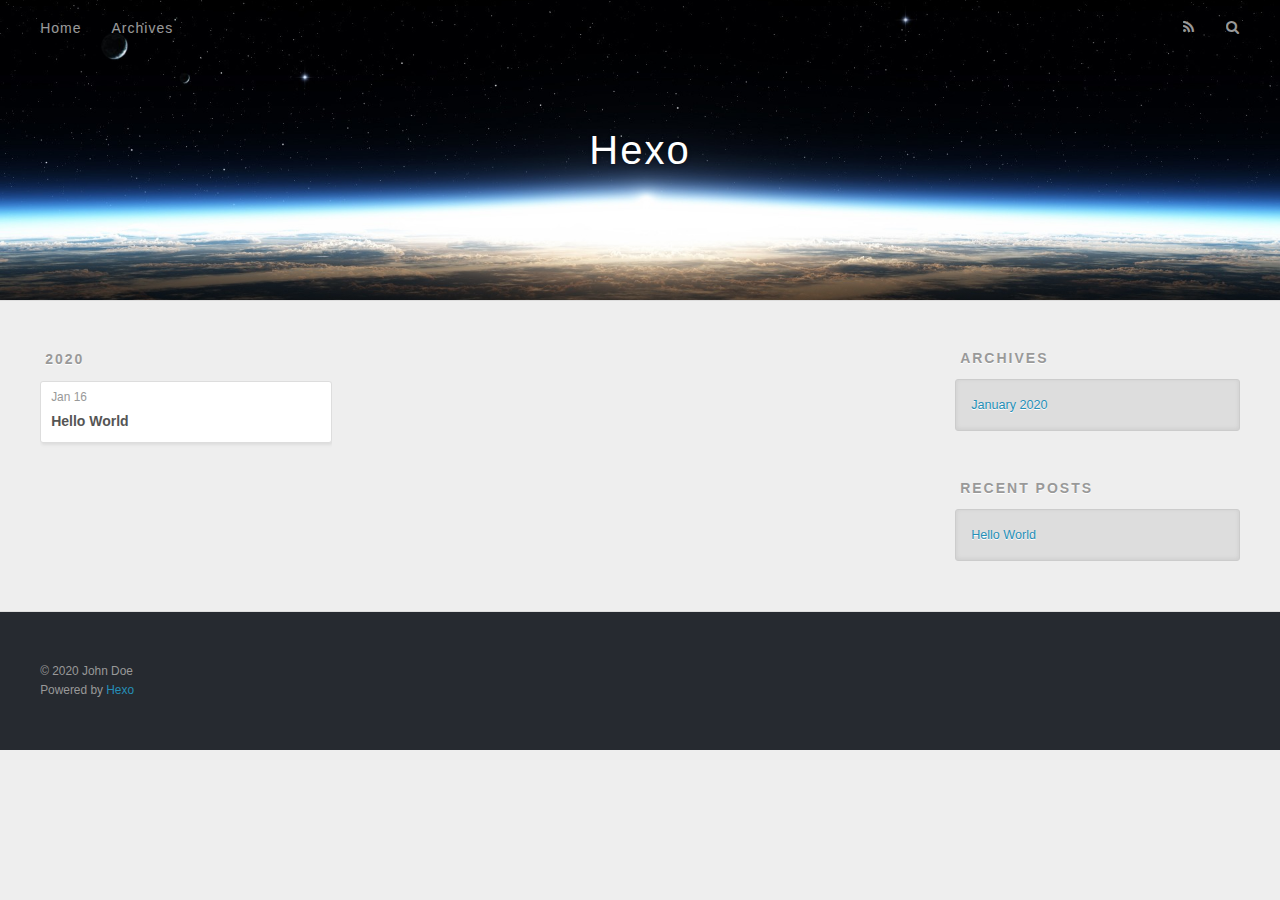
==== archives/index.html @ 6501d5de "Site updated: 2020-01-16 17:01:45" ====
<!DOCTYPE html>
<html>
<head>
  <meta charset="utf-8">
  

  
  <title>Archives | Hexo</title>
  <meta name="viewport" content="width=device-width, initial-scale=1, maximum-scale=1">
  <meta property="og:type" content="website">
<meta property="og:title" content="Hexo">
<meta property="og:url" content="http://yoursite.com/archives/index.html">
<meta property="og:site_name" content="Hexo">
<meta property="og:locale" content="en_US">
<meta property="article:author" content="John Doe">
<meta name="twitter:card" content="summary">
  
    <link rel="alternate" href="/atom.xml" title="Hexo" type="application/atom+xml">
  
  
    <link rel="icon" href="/favicon.png">
  
  
    <link href="//fonts.googleapis.com/css?family=Source+Code+Pro" rel="stylesheet" type="text/css">
  
  
<link rel="stylesheet" href="/css/style.css">

<meta name="generator" content="Hexo 4.2.0"></head>

<body>
  <div id="container">
    <div id="wrap">
      <header id="header">
  <div id="banner"></div>
  <div id="header-outer" class="outer">
    <div id="header-title" class="inner">
      <h1 id="logo-wrap">
        <a href="/" id="logo">Hexo</a>
      </h1>
      
    </div>
    <div id="header-inner" class="inner">
      <nav id="main-nav">
        <a id="main-nav-toggle" class="nav-icon"></a>
        
          <a class="main-nav-link" href="/">Home</a>
        
          <a class="main-nav-link" href="/archives">Archives</a>
        
      </nav>
      <nav id="sub-nav">
        
          <a id="nav-rss-link" class="nav-icon" href="/atom.xml" title="RSS Feed"></a>
        
        <a id="nav-search-btn" class="nav-icon" title="Search"></a>
      </nav>
      <div id="search-form-wrap">
        <form action="//google.com/search" method="get" accept-charset="UTF-8" class="search-form"><input type="search" name="q" class="search-form-input" placeholder="Search"><button type="submit" class="search-form-submit">&#xF002;</button><input type="hidden" name="sitesearch" value="http://yoursite.com"></form>
      </div>
    </div>
  </div>
</header>
      <div class="outer">
        <section id="main">
  
  
    
    
      
      
      <section class="archives-wrap">
        <div class="archive-year-wrap">
          <a href="/archives/2020" class="archive-year">2020</a>
        </div>
        <div class="archives">
    
    <article class="archive-article archive-type-post">
  <div class="archive-article-inner">
    <header class="archive-article-header">
      <a href="/2020/01/16/hello-world/" class="archive-article-date">
  <time datetime="2020-01-16T08:49:46.439Z" itemprop="datePublished">Jan 16</time>
</a>
      
  
    <h1 itemprop="name">
      <a class="archive-article-title" href="/2020/01/16/hello-world/">Hello World</a>
    </h1>
  

    </header>
  </div>
</article>
  
  
    </div></section>
  


</section>
        
          <aside id="sidebar">
  
    

  
    

  
    
  
    
  <div class="widget-wrap">
    <h3 class="widget-title">Archives</h3>
    <div class="widget">
      <ul class="archive-list"><li class="archive-list-item"><a class="archive-list-link" href="/archives/2020/01/">January 2020</a></li></ul>
    </div>
  </div>


  
    
  <div class="widget-wrap">
    <h3 class="widget-title">Recent Posts</h3>
    <div class="widget">
      <ul>
        
          <li>
            <a href="/2020/01/16/hello-world/">Hello World</a>
          </li>
        
      </ul>
    </div>
  </div>

  
</aside>
        
      </div>
      <footer id="footer">
  
  <div class="outer">
    <div id="footer-info" class="inner">
      &copy; 2020 John Doe<br>
      Powered by <a href="http://hexo.io/" target="_blank">Hexo</a>
    </div>
  </div>
</footer>
    </div>
    <nav id="mobile-nav">
  
    <a href="/" class="mobile-nav-link">Home</a>
  
    <a href="/archives" class="mobile-nav-link">Archives</a>
  
</nav>
    

<script src="//ajax.googleapis.com/ajax/libs/jquery/2.0.3/jquery.min.js"></script>


  
<link rel="stylesheet" href="/fancybox/jquery.fancybox.css">

  
<script src="/fancybox/jquery.fancybox.pack.js"></script>




<script src="/js/script.js"></script>




  </div>
</body>
</html>
---- css/style.css ----
body {
  width: 100%;
}
body:before,
body:after {
  content: "";
  display: table;
}
body:after {
  clear: both;
}
html,
body,
div,
span,
applet,
object,
iframe,
h1,
h2,
h3,
h4,
h5,
h6,
p,
blockquote,
pre,
a,
abbr,
acronym,
address,
big,
cite,
code,
del,
dfn,
em,
img,
ins,
kbd,
q,
s,
samp,
small,
strike,
strong,
sub,
sup,
tt,
var,
dl,
dt,
dd,
ol,
ul,
li,
fieldset,
form,
label,
legend,
table,
caption,
tbody,
tfoot,
thead,
tr,
th,
td {
  margin: 0;
  padding: 0;
  border: 0;
  outline: 0;
  font-weight: inherit;
  font-style: inherit;
  font-family: inherit;
  font-size: 100%;
  vertical-align: baseline;
}
body {
  line-height: 1;
  color: #000;
  background: #fff;
}
ol,
ul {
  list-style: none;
}
table {
  border-collapse: separate;
  border-spacing: 0;
  vertical-align: middle;
}
caption,
th,
td {
  text-align: left;
  font-weight: normal;
  vertical-align: middle;
}
a img {
  border: none;
}
input,
button {
  margin: 0;
  padding: 0;
}
input::-moz-focus-inner,
button::-moz-focus-inner {
  border: 0;
  padding: 0;
}
@font-face {
  font-family: FontAwesome;
  font-style: normal;
  font-weight: normal;
  src: url("fonts/fontawesome-webfont.eot?v=#4.0.3");
  src: url("fonts/fontawesome-webfont.eot?#iefix&v=#4.0.3") format("embedded-opentype"), url("fonts/fontawesome-webfont.woff?v=#4.0.3") format("woff"), url("fonts/fontawesome-webfont.ttf?v=#4.0.3") format("truetype"), url("fonts/fontawesome-webfont.svg#fontawesomeregular?v=#4.0.3") format("svg");
}
html,
body,
#container {
  height: 100%;
}
body {
  background: #eee;
  font: 14px -apple-system, BlinkMacSystemFont, "Segoe UI", "Roboto", "Oxygen", "Ubuntu", "Cantarell", "Fira Sans", "Droid Sans", "Helvetica Neue", sans-serif;
  -webkit-text-size-adjust: 100%;
}
.outer {
  max-width: 1220px;
  margin: 0 auto;
  padding: 0 20px;
}
.outer:before,
.outer:after {
  content: "";
  display: table;
}
.outer:after {
  clear: both;
}
.inner {
  display: inline;
  float: left;
  width: 98.33333333333333%;
  margin: 0 0.833333333333333%;
}
.left,
.alignleft {
  float: left;
}
.right,
.alignright {
  float: right;
}
.clear {
  clear: both;
}
#container {
  position: relative;
}
.mobile-nav-on {
  overflow: hidden;
}
#wrap {
  height: 100%;
  width: 100%;
  position: absolute;
  top: 0;
  left: 0;
  -webkit-transition: 0.2s ease-out;
  -moz-transition: 0.2s ease-out;
  -ms-transition: 0.2s ease-out;
  transition: 0.2s ease-out;
  z-index: 1;
  background: #eee;
}
.mobile-nav-on #wrap {
  left: 280px;
}
@media screen and (min-width: 768px) {
  #main {
    display: inline;
    float: left;
    width: 73.33333333333333%;
    margin: 0 0.833333333333333%;
  }
}
.article-date,
.article-category-link,
.archive-year,
.widget-title {
  text-decoration: none;
  text-transform: uppercase;
  letter-spacing: 2px;
  color: #999;
  margin-bottom: 1em;
  margin-left: 5px;
  line-height: 1em;
  text-shadow: 0 1px #fff;
  font-weight: bold;
}
.article-inner,
.archive-article-inner {
  background: #fff;
  -webkit-box-shadow: 1px 2px 3px #ddd;
  box-shadow: 1px 2px 3px #ddd;
  border: 1px solid #ddd;
  border-radius: 3px;
}
.article-entry h1,
.widget h1 {
  font-size: 2em;
}
.article-entry h2,
.widget h2 {
  font-size: 1.5em;
}
.article-entry h3,
.widget h3 {
  font-size: 1.3em;
}
.article-entry h4,
.widget h4 {
  font-size: 1.2em;
}
.article-entry h5,
.widget h5 {
  font-size: 1em;
}
.article-entry h6,
.widget h6 {
  font-size: 1em;
  color: #999;
}
.article-entry hr,
.widget hr {
  border: 1px dashed #ddd;
}
.article-entry strong,
.widget strong {
  font-weight: bold;
}
.article-entry em,
.widget em,
.article-entry cite,
.widget cite {
  font-style: italic;
}
.article-entry sup,
.widget sup,
.article-entry sub,
.widget sub {
  font-size: 0.75em;
  line-height: 0;
  position: relative;
  vertical-align: baseline;
}
.article-entry sup,
.widget sup {
  top: -0.5em;
}
.article-entry sub,
.widget sub {
  bottom: -0.2em;
}
.article-entry small,
.widget small {
  font-size: 0.85em;
}
.article-entry acronym,
.widget acronym,
.article-entry abbr,
.widget abbr {
  border-bottom: 1px dotted;
}
.article-entry ul,
.widget ul,
.article-entry ol,
.widget ol,
.article-entry dl,
.widget dl {
  margin: 0 20px;
  line-height: 1.6em;
}
.article-entry ul ul,
.widget ul ul,
.article-entry ol ul,
.widget ol ul,
.article-entry ul ol,
.widget ul ol,
.article-entry ol ol,
.widget ol ol {
  margin-top: 0;
  margin-bottom: 0;
}
.article-entry ul,
.widget ul {
  list-style: disc;
}
.article-entry ol,
.widget ol {
  list-style: decimal;
}
.article-entry dt,
.widget dt {
  font-weight: bold;
}
#header {
  height: 300px;
  position: relative;
  border-bottom: 1px solid #ddd;
}
#header:before,
#header:after {
  content: "";
  position: absolute;
  left: 0;
  right: 0;
  height: 40px;
}
#header:before {
  top: 0;
  background: -webkit-linear-gradient(rgba(0,0,0,0.2), transparent);
  background: -moz-linear-gradient(rgba(0,0,0,0.2), transparent);
  background: -ms-linear-gradient(rgba(0,0,0,0.2), transparent);
  background: linear-gradient(rgba(0,0,0,0.2), transparent);
}
#header:after {
  bottom: 0;
  background: -webkit-linear-gradient(transparent, rgba(0,0,0,0.2));
  background: -moz-linear-gradient(transparent, rgba(0,0,0,0.2));
  background: -ms-linear-gradient(transparent, rgba(0,0,0,0.2));
  background: linear-gradient(transparent, rgba(0,0,0,0.2));
}
#header-outer {
  height: 100%;
  position: relative;
}
#header-inner {
  position: relative;
  overflow: hidden;
}
#banner {
  position: absolute;
  top: 0;
  left: 0;
  width: 100%;
  height: 100%;
  background: url("images/banner.jpg") center #000;
  -webkit-background-size: cover;
  -moz-background-size: cover;
  background-size: cover;
  z-index: -1;
}
#header-title {
  text-align: center;
  height: 40px;
  position: absolute;
  top: 50%;
  left: 0;
  margin-top: -20px;
}
#logo,
#subtitle {
  text-decoration: none;
  color: #fff;
  font-weight: 300;
  text-shadow: 0 1px 4px rgba(0,0,0,0.3);
}
#logo {
  font-size: 40px;
  line-height: 40px;
  letter-spacing: 2px;
}
#subtitle {
  font-size: 16px;
  line-height: 16px;
  letter-spacing: 1px;
}
#subtitle-wrap {
  margin-top: 16px;
}
#main-nav {
  float: left;
  margin-left: -15px;
}
.nav-icon,
.main-nav-link {
  float: left;
  color: #fff;
  opacity: 0.6;
  text-decoration: none;
  text-shadow: 0 1px rgba(0,0,0,0.2);
  -webkit-transition: opacity 0.2s;
  -moz-transition: opacity 0.2s;
  -ms-transition: opacity 0.2s;
  transition: opacity 0.2s;
  display: block;
  padding: 20px 15px;
}
.nav-icon:hover,
.main-nav-link:hover {
  opacity: 1;
}
.nav-icon {
  font-family: FontAwesome;
  text-align: center;
  font-size: 14px;
  width: 14px;
  height: 14px;
  padding: 20px 15px;
  position: relative;
  cursor: pointer;
}
.main-nav-link {
  font-weight: 300;
  letter-spacing: 1px;
}
@media screen and (max-width: 479px) {
  .main-nav-link {
    display: none;
  }
}
#main-nav-toggle {
  display: none;
}
#main-nav-toggle:before {
  content: "\f0c9";
}
@media screen and (max-width: 479px) {
  #main-nav-toggle {
    display: block;
  }
}
#sub-nav {
  float: right;
  margin-right: -15px;
}
#nav-rss-link:before {
  content: "\f09e";
}
#nav-search-btn:before {
  content: "\f002";
}
#search-form-wrap {
  position: absolute;
  top: 15px;
  width: 150px;
  height: 30px;
  right: -150px;
  opacity: 0;
  -webkit-transition: 0.2s ease-out;
  -moz-transition: 0.2s ease-out;
  -ms-transition: 0.2s ease-out;
  transition: 0.2s ease-out;
}
#search-form-wrap.on {
  opacity: 1;
  right: 0;
}
@media screen and (max-width: 479px) {
  #search-form-wrap {
    width: 100%;
    right: -100%;
  }
}
.search-form {
  position: absolute;
  top: 0;
  left: 0;
  right: 0;
  background: #fff;
  padding: 5px 15px;
  border-radius: 15px;
  -webkit-box-shadow: 0 0 10px rgba(0,0,0,0.3);
  box-shadow: 0 0 10px rgba(0,0,0,0.3);
}
.search-form-input {
  border: none;
  background: none;
  color: #555;
  width: 100%;
  font: 13px -apple-system, BlinkMacSystemFont, "Segoe UI", "Roboto", "Oxygen", "Ubuntu", "Cantarell", "Fira Sans", "Droid Sans", "Helvetica Neue", sans-serif;
  outline: none;
}
.search-form-input::-webkit-search-results-decoration,
.search-form-input::-webkit-search-cancel-button {
  -webkit-appearance: none;
}
.search-form-submit {
  position: absolute;
  top: 50%;
  right: 10px;
  margin-top: -7px;
  font: 13px FontAwesome;
  border: none;
  background: none;
  color: #bbb;
  cursor: pointer;
}
.search-form-submit:hover,
.search-form-submit:focus {
  color: #777;
}
.article {
  margin: 50px 0;
}
.article-inner {
  overflow: hidden;
}
.article-meta:before,
.article-meta:after {
  content: "";
  display: table;
}
.article-meta:after {
  clear: both;
}
.article-date {
  float: left;
}
.article-category {
  float: left;
  line-height: 1em;
  color: #ccc;
  text-shadow: 0 1px #fff;
  margin-left: 8px;
}
.article-category:before {
  content: "\2022";
}
.article-category-link {
  margin: 0 12px 1em;
}
.article-header {
  padding: 20px 20px 0;
}
.article-title {
  text-decoration: none;
  font-size: 2em;
  font-weight: bold;
  color: #555;
  line-height: 1.1em;
  -webkit-transition: color 0.2s;
  -moz-transition: color 0.2s;
  -ms-transition: color 0.2s;
  transition: color 0.2s;
}
a.article-title:hover {
  color: #258fb8;
}
.article-entry {
  color: #555;
  padding: 0 20px;
}
.article-entry:before,
.article-entry:after {
  content: "";
  display: table;
}
.article-entry:after {
  clear: both;
}
.article-entry p,
.article-entry table {
  line-height: 1.6em;
  margin: 1.6em 0;
}
.article-entry h1,
.article-entry h2,
.article-entry h3,
.article-entry h4,
.article-entry h5,
.article-entry h6 {
  font-weight: bold;
}
.article-entry h1,
.article-entry h2,
.article-entry h3,
.article-entry h4,
.article-entry h5,
.article-entry h6 {
  line-height: 1.1em;
  margin: 1.1em 0;
}
.article-entry a {
  color: #258fb8;
  text-decoration: none;
}
.article-entry a:hover {
  text-decoration: underline;
}
.article-entry ul,
.article-entry ol,
.article-entry dl {
  margin-top: 1.6em;
  margin-bottom: 1.6em;
}
.article-entry img,
.article-entry video {
  max-width: 100%;
  height: auto;
  display: block;
  margin: auto;
}
.article-entry iframe {
  border: none;
}
.article-entry table {
  width: 100%;
  border-collapse: collapse;
  border-spacing: 0;
}
.article-entry th {
  font-weight: bold;
  border-bottom: 3px solid #ddd;
  padding-bottom: 0.5em;
}
.article-entry td {
  border-bottom: 1px solid #ddd;
  padding: 10px 0;
}
.article-entry blockquote {
  font-family: Georgia, "Times New Roman", serif;
  font-size: 1.4em;
  margin: 1.6em 20px;
  text-align: center;
}
.article-entry blockquote footer {
  font-size: 14px;
  margin: 1.6em 0;
  font-family: -apple-system, BlinkMacSystemFont, "Segoe UI", "Roboto", "Oxygen", "Ubuntu", "Cantarell", "Fira Sans", "Droid Sans", "Helvetica Neue", sans-serif;
}
.article-entry blockquote footer cite:before {
  content: "—";
  padding: 0 0.5em;
}
.article-entry .pullquote {
  text-align: left;
  width: 45%;
  margin: 0;
}
.article-entry .pullquote.left {
  margin-left: 0.5em;
  margin-right: 1em;
}
.article-entry .pullquote.right {
  margin-right: 0.5em;
  margin-left: 1em;
}
.article-entry .caption {
  color: #999;
  display: block;
  font-size: 0.9em;
  margin-top: 0.5em;
  position: relative;
  text-align: center;
}
.article-entry .video-container {
  position: relative;
  padding-top: 56.25%;
  height: 0;
  overflow: hidden;
}
.article-entry .video-container iframe,
.article-entry .video-container object,
.article-entry .video-container embed {
  position: absolute;
  top: 0;
  left: 0;
  width: 100%;
  height: 100%;
  margin-top: 0;
}
.article-more-link a {
  display: inline-block;
  line-height: 1em;
  padding: 6px 15px;
  border-radius: 15px;
  background: #eee;
  color: #999;
  text-shadow: 0 1px #fff;
  text-decoration: none;
}
.article-more-link a:hover {
  background: #258fb8;
  color: #fff;
  text-decoration: none;
  text-shadow: 0 1px #1e7293;
}
.article-footer {
  font-size: 0.85em;
  line-height: 1.6em;
  border-top: 1px solid #ddd;
  padding-top: 1.6em;
  margin: 0 20px 20px;
}
.article-footer:before,
.article-footer:after {
  content: "";
  display: table;
}
.article-footer:after {
  clear: both;
}
.article-footer a {
  color: #999;
  text-decoration: none;
}
.article-footer a:hover {
  color: #555;
}
.article-tag-list-item {
  float: left;
  margin-right: 10px;
}
.article-tag-list-link:before {
  content: "#";
}
.article-comment-link {
  float: right;
}
.article-comment-link:before {
  content: "\f075";
  font-family: FontAwesome;
  padding-right: 8px;
}
.article-share-link {
  cursor: pointer;
  float: right;
  margin-left: 20px;
}
.article-share-link:before {
  content: "\f064";
  font-family: FontAwesome;
  padding-right: 6px;
}
#article-nav {
  position: relative;
}
#article-nav:before,
#article-nav:after {
  content: "";
  display: table;
}
#article-nav:after {
  clear: both;
}
@media screen and (min-width: 768px) {
  #article-nav {
    margin: 50px 0;
  }
  #article-nav:before {
    width: 8px;
    height: 8px;
    position: absolute;
    top: 50%;
    left: 50%;
    margin-top: -4px;
    margin-left: -4px;
    content: "";
    border-radius: 50%;
    background: #ddd;
    -webkit-box-shadow: 0 1px 2px #fff;
    box-shadow: 0 1px 2px #fff;
  }
}
.article-nav-link-wrap {
  text-decoration: none;
  text-shadow: 0 1px #fff;
  color: #999;
  -webkit-box-sizing: border-box;
  -moz-box-sizing: border-box;
  box-sizing: border-box;
  margin-top: 50px;
  text-align: center;
  display: block;
}
.article-nav-link-wrap:hover {
  color: #555;
}
@media screen and (min-width: 768px) {
  .article-nav-link-wrap {
    width: 50%;
    margin-top: 0;
  }
}
@media screen and (min-width: 768px) {
  #article-nav-newer {
    float: left;
    text-align: right;
    padding-right: 20px;
  }
}
@media screen and (min-width: 768px) {
  #article-nav-older {
    float: right;
    text-align: left;
    padding-left: 20px;
  }
}
.article-nav-caption {
  text-transform: uppercase;
  letter-spacing: 2px;
  color: #ddd;
  line-height: 1em;
  font-weight: bold;
}
#article-nav-newer .article-nav-caption {
  margin-right: -2px;
}
.article-nav-title {
  font-size: 0.85em;
  line-height: 1.6em;
  margin-top: 0.5em;
}
.article-share-box {
  position: absolute;
  display: none;
  background: #fff;
  -webkit-box-shadow: 1px 2px 10px rgba(0,0,0,0.2);
  box-shadow: 1px 2px 10px rgba(0,0,0,0.2);
  border-radius: 3px;
  margin-left: -145px;
  overflow: hidden;
  z-index: 1;
}
.article-share-box.on {
  display: block;
}
.article-share-input {
  width: 100%;
  background: none;
  -webkit-box-sizing: border-box;
  -moz-box-sizing: border-box;
  box-sizing: border-box;
  font: 14px -apple-system, BlinkMacSystemFont, "Segoe UI", "Roboto", "Oxygen", "Ubuntu", "Cantarell", "Fira Sans", "Droid Sans", "Helvetica Neue", sans-serif;
  padding: 0 15px;
  color: #555;
  outline: none;
  border: 1px solid #ddd;
  border-radius: 3px 3px 0 0;
  height: 36px;
  line-height: 36px;
}
.article-share-links {
  background: #eee;
}
.article-share-links:before,
.article-share-links:after {
  content: "";
  display: table;
}
.article-share-links:after {
  clear: both;
}
.article-share-twitter,
.article-share-facebook,
.article-share-pinterest,
.article-share-google {
  width: 50px;
  height: 36px;
  display: block;
  float: left;
  position: relative;
  color: #999;
  text-shadow: 0 1px #fff;
}
.article-share-twitter:before,
.article-share-facebook:before,
.article-share-pinterest:before,
.article-share-google:before {
  font-size: 20px;
  font-family: FontAwesome;
  width: 20px;
  height: 20px;
  position: absolute;
  top: 50%;
  left: 50%;
  margin-top: -10px;
  margin-left: -10px;
  text-align: center;
}
.article-share-twitter:hover,
.article-share-facebook:hover,
.article-share-pinterest:hover,
.article-share-google:hover {
  color: #fff;
}
.article-share-twitter:before {
  content: "\f099";
}
.article-share-twitter:hover {
  background: #00aced;
  text-shadow: 0 1px #008abe;
}
.article-share-facebook:before {
  content: "\f09a";
}
.article-share-facebook:hover {
  background: #3b5998;
  text-shadow: 0 1px #2f477a;
}
.article-share-pinterest:before {
  content: "\f0d2";
}
.article-share-pinterest:hover {
  background: #cb2027;
  text-shadow: 0 1px #a21a1f;
}
.article-share-google:before {
  content: "\f0d5";
}
.article-share-google:hover {
  background: #dd4b39;
  text-shadow: 0 1px #be3221;
}
.article-gallery {
  background: #000;
  position: relative;
}
.article-gallery-photos {
  position: relative;
  overflow: hidden;
}
.article-gallery-img {
  display: none;
  max-width: 100%;
}
.article-gallery-img:first-child {
  display: block;
}
.article-gallery-img.loaded {
  position: absolute;
  display: block;
}
.article-gallery-img img {
  display: block;
  max-width: 100%;
  margin: 0 auto;
}
#comments {
  background: #fff;
  -webkit-box-shadow: 1px 2px 3px #ddd;
  box-shadow: 1px 2px 3px #ddd;
  padding: 20px;
  border: 1px solid #ddd;
  border-radius: 3px;
  margin: 50px 0;
}
#comments a {
  color: #258fb8;
}
.archives-wrap {
  margin: 50px 0;
}
.archives:before,
.archives:after {
  content: "";
  display: table;
}
.archives:after {
  clear: both;
}
.archive-year-wrap {
  margin-bottom: 1em;
}
.archives {
  -webkit-column-gap: 10px;
  -moz-column-gap: 10px;
  column-gap: 10px;
}
@media screen and (min-width: 480px) and (max-width: 767px) {
  .archives {
    -webkit-column-count: 2;
    -moz-column-count: 2;
    column-count: 2;
  }
}
@media screen and (min-width: 768px) {
  .archives {
    -webkit-column-count: 3;
    -moz-column-count: 3;
    column-count: 3;
  }
}
.archive-article {
  -webkit-column-break-inside: avoid;
  page-break-inside: avoid;
  overflow: hidden;
  break-inside: avoid-column;
}
.archive-article-inner {
  padding: 10px;
  margin-bottom: 15px;
}
.archive-article-title {
  text-decoration: none;
  font-weight: bold;
  color: #555;
  -webkit-transition: color 0.2s;
  -moz-transition: color 0.2s;
  -ms-transition: color 0.2s;
  transition: color 0.2s;
  line-height: 1.6em;
}
.archive-article-title:hover {
  color: #258fb8;
}
.archive-article-footer {
  margin-top: 1em;
}
.archive-article-date {
  color: #999;
  text-decoration: none;
  font-size: 0.85em;
  line-height: 1em;
  margin-bottom: 0.5em;
  display: block;
}
#page-nav {
  margin: 50px auto;
  background: #fff;
  -webkit-box-shadow: 1px 2px 3px #ddd;
  box-shadow: 1px 2px 3px #ddd;
  border: 1px solid #ddd;
  border-radius: 3px;
  text-align: center;
  color: #999;
  overflow: hidden;
}
#page-nav:before,
#page-nav:after {
  content: "";
  display: table;
}
#page-nav:after {
  clear: both;
}
#page-nav a,
#page-nav span {
  padding: 10px 20px;
  line-height: 1;
  height: 2ex;
}
#page-nav a {
  color: #999;
  text-decoration: none;
}
#page-nav a:hover {
  background: #999;
  color: #fff;
}
#page-nav .prev {
  float: left;
}
#page-nav .next {
  float: right;
}
#page-nav .page-number {
  display: inline-block;
}
@media screen and (max-width: 479px) {
  #page-nav .page-number {
    display: none;
  }
}
#page-nav .current {
  color: #555;
  font-weight: bold;
}
#page-nav .space {
  color: #ddd;
}
#footer {
  background: #262a30;
  padding: 50px 0;
  border-top: 1px solid #ddd;
  color: #999;
}
#footer a {
  color: #258fb8;
  text-decoration: none;
}
#footer a:hover {
  text-decoration: underline;
}
#footer-info {
  line-height: 1.6em;
  font-size: 0.85em;
}
.article-entry pre,
.article-entry .highlight {
  background: #2d2d2d;
  margin: 0 -20px;
  padding: 15px 20px;
  border-style: solid;
  border-color: #ddd;
  border-width: 1px 0;
  overflow: auto;
  color: #ccc;
  line-height: 22.400000000000002px;
}
.article-entry .highlight .gutter pre,
.article-entry .gist .gist-file .gist-data .line-numbers {
  color: #666;
  font-size: 0.85em;
}
.article-entry pre,
.article-entry code {
  font-family: "Source Code Pro", Consolas, Monaco, Menlo, Consolas, monospace;
}
.article-entry code {
  background: #eee;
  text-shadow: 0 1px #fff;
  padding: 0 0.3em;
}
.article-entry pre code {
  background: none;
  text-shadow: none;
  padding: 0;
}
.article-entry .highlight pre {
  border: none;
  margin: 0;
  padding: 0;
}
.article-entry .highlight table {
  margin: 0;
  width: auto;
}
.article-entry .highlight td {
  border: none;
  padding: 0;
}
.article-entry .highlight figcaption {
  font-size: 0.85em;
  color: #999;
  line-height: 1em;
  margin-bottom: 1em;
}
.article-entry .highlight figcaption:before,
.article-entry .highlight figcaption:after {
  content: "";
  display: table;
}
.article-entry .highlight figcaption:after {
  clear: both;
}
.article-entry .highlight figcaption a {
  float: right;
}
.article-entry .highlight .gutter pre {
  text-align: right;
  padding-right: 20px;
}
.article-entry .highlight .line {
  height: 22.400000000000002px;
}
.article-entry .highlight .line.marked {
  background: #515151;
}
.article-entry .gist {
  margin: 0 -20px;
  border-style: solid;
  border-color: #ddd;
  border-width: 1px 0;
  background: #2d2d2d;
  padding: 15px 20px 15px 0;
}
.article-entry .gist .gist-file {
  border: none;
  font-family: "Source Code Pro", Consolas, Monaco, Menlo, Consolas, monospace;
  margin: 0;
}
.article-entry .gist .gist-file .gist-data {
  background: none;
  border: none;
}
.article-entry .gist .gist-file .gist-data .line-numbers {
  background: none;
  border: none;
  padding: 0 20px 0 0;
}
.article-entry .gist .gist-file .gist-data .line-data {
  padding: 0 !important;
}
.article-entry .gist .gist-file .highlight {
  margin: 0;
  padding: 0;
  border: none;
}
.article-entry .gist .gist-file .gist-meta {
  background: #2d2d2d;
  color: #999;
  font: 0.85em -apple-system, BlinkMacSystemFont, "Segoe UI", "Roboto", "Oxygen", "Ubuntu", "Cantarell", "Fira Sans", "Droid Sans", "Helvetica Neue", sans-serif;
  text-shadow: 0 0;
  padding: 0;
  margin-top: 1em;
  margin-left: 20px;
}
.article-entry .gist .gist-file .gist-meta a {
  color: #258fb8;
  font-weight: normal;
}
.article-entry .gist .gist-file .gist-meta a:hover {
  text-decoration: underline;
}
pre .comment,
pre .title {
  color: #999;
}
pre .variable,
pre .attribute,
pre .tag,
pre .regexp,
pre .ruby .constant,
pre .xml .tag .title,
pre .xml .pi,
pre .xml .doctype,
pre .html .doctype,
pre .css .id,
pre .css .class,
pre .css .pseudo {
  color: #f2777a;
}
pre .number,
pre .preprocessor,
pre .built_in,
pre .literal,
pre .params,
pre .constant {
  color: #f99157;
}
pre .class,
pre .ruby .class .title,
pre .css .rules .attribute {
  color: #9c9;
}
pre .string,
pre .value,
pre .inheritance,
pre .header,
pre .ruby .symbol,
pre .xml .cdata {
  color: #9c9;
}
pre .css .hexcolor {
  color: #6cc;
}
pre .function,
pre .python .decorator,
pre .python .title,
pre .ruby .function .title,
pre .ruby .title .keyword,
pre .perl .sub,
pre .javascript .title,
pre .coffeescript .title {
  color: #69c;
}
pre .keyword,
pre .javascript .function {
  color: #c9c;
}
@media screen and (max-width: 479px) {
  #mobile-nav {
    position: absolute;
    top: 0;
    left: 0;
    width: 280px;
    height: 100%;
    background: #191919;
    border-right: 1px solid #fff;
  }
}
@media screen and (max-width: 479px) {
  .mobile-nav-link {
    display: block;
    color: #999;
    text-decoration: none;
    padding: 15px 20px;
    font-weight: bold;
  }
  .mobile-nav-link:hover {
    color: #fff;
  }
}
@media screen and (min-width: 768px) {
  #sidebar {
    display: inline;
    float: left;
    width: 23.333333333333332%;
    margin: 0 0.833333333333333%;
  }
}
.widget-wrap {
  margin: 50px 0;
}
.widget {
  color: #777;
  text-shadow: 0 1px #fff;
  background: #ddd;
  -webkit-box-shadow: 0 -1px 4px #ccc inset;
  box-shadow: 0 -1px 4px #ccc inset;
  border: 1px solid #ccc;
  padding: 15px;
  border-radius: 3px;
}
.widget a {
  color: #258fb8;
  text-decoration: none;
}
.widget a:hover {
  text-decoration: underline;
}
.widget ul ul,
.widget ol ul,
.widget dl ul,
.widget ul ol,
.widget ol ol,
.widget dl ol,
.widget ul dl,
.widget ol dl,
.widget dl dl {
  margin-left: 15px;
  list-style: disc;
}
.widget {
  line-height: 1.6em;
  word-wrap: break-word;
  font-size: 0.9em;
}
.widget ul,
.widget ol {
  list-style: none;
  margin: 0;
}
.widget ul ul,
.widget ol ul,
.widget ul ol,
.widget ol ol {
  margin: 0 20px;
}
.widget ul ul,
.widget ol ul {
  list-style: disc;
}
.widget ul ol,
.widget ol ol {
  list-style: decimal;
}
.category-list-count,
.tag-list-count,
.archive-list-count {
  padding-left: 5px;
  color: #999;
  font-size: 0.85em;
}
.category-list-count:before,
.tag-list-count:before,
.archive-list-count:before {
  content: "(";
}
.category-list-count:after,
.tag-list-count:after,
.archive-list-count:after {
  content: ")";
}
.tagcloud a {
  margin-right: 5px;
  display: inline-block;
}
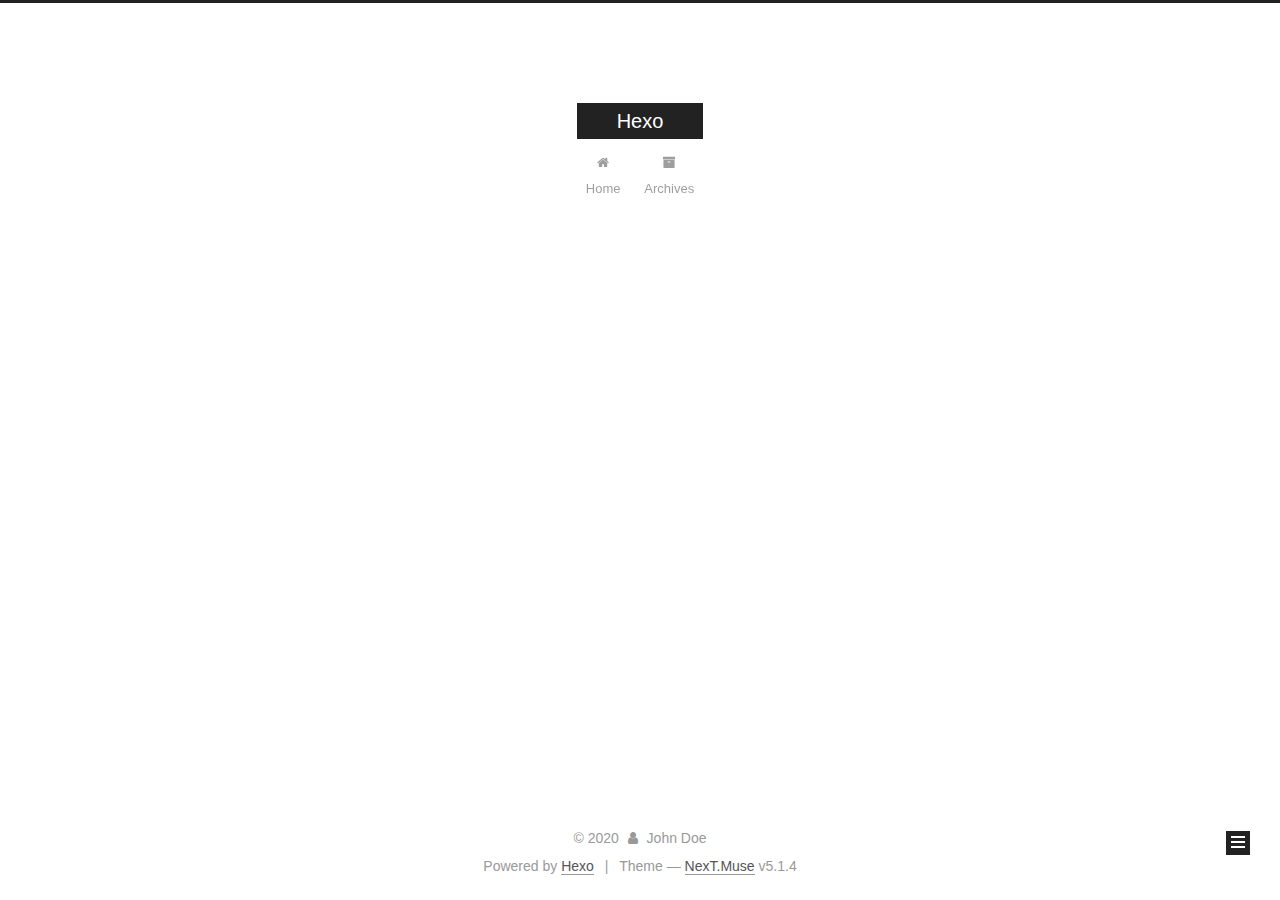
==== commit 638406e0: "Site updated: 2020-01-16 18:25:32" ====
--- a/archives/index.html
+++ b/archives/index.html
@@ -1,178 +1,588 @@
 <!DOCTYPE html>
-<html>
+
+
+
+  
+
+
+<html class="theme-next muse use-motion" lang="en">
 <head>
-  <meta charset="utf-8">
-  
-
-  
-  <title>Archives | Hexo</title>
-  <meta name="viewport" content="width=device-width, initial-scale=1, maximum-scale=1">
-  <meta property="og:type" content="website">
+  <meta charset="UTF-8"/>
+<meta http-equiv="X-UA-Compatible" content="IE=edge" />
+<meta name="viewport" content="width=device-width, initial-scale=1, maximum-scale=1"/>
+<meta name="theme-color" content="#222">
+
+
+
+
+
+
+
+
+
+<meta http-equiv="Cache-Control" content="no-transform" />
+<meta http-equiv="Cache-Control" content="no-siteapp" />
+
+
+
+
+
+
+
+
+
+
+
+
+
+
+
+
+  
+  
+  <link href="/lib/fancybox/source/jquery.fancybox.css?v=2.1.5" rel="stylesheet" type="text/css" />
+
+
+
+
+
+
+
+<link href="/lib/font-awesome/css/font-awesome.min.css?v=4.6.2" rel="stylesheet" type="text/css" />
+
+<link href="/css/main.css?v=5.1.4" rel="stylesheet" type="text/css" />
+
+
+  <link rel="apple-touch-icon" sizes="180x180" href="/images/apple-touch-icon-next.png?v=5.1.4">
+
+
+  <link rel="icon" type="image/png" sizes="32x32" href="/images/favicon-32x32-next.png?v=5.1.4">
+
+
+  <link rel="icon" type="image/png" sizes="16x16" href="/images/favicon-16x16-next.png?v=5.1.4">
+
+
+  <link rel="mask-icon" href="/images/logo.svg?v=5.1.4" color="#222">
+
+
+
+
+
+  <meta name="keywords" content="Hexo, NexT" />
+
+
+
+
+
+
+
+
+
+
+<meta property="og:type" content="website">
 <meta property="og:title" content="Hexo">
 <meta property="og:url" content="http://yoursite.com/archives/index.html">
 <meta property="og:site_name" content="Hexo">
 <meta property="og:locale" content="en_US">
 <meta property="article:author" content="John Doe">
 <meta name="twitter:card" content="summary">
-  
-    <link rel="alternate" href="/atom.xml" title="Hexo" type="application/atom+xml">
-  
-  
-    <link rel="icon" href="/favicon.png">
-  
-  
-    <link href="//fonts.googleapis.com/css?family=Source+Code+Pro" rel="stylesheet" type="text/css">
-  
-  
-<link rel="stylesheet" href="/css/style.css">
+
+
+
+<script type="text/javascript" id="hexo.configurations">
+  var NexT = window.NexT || {};
+  var CONFIG = {
+    root: '/',
+    scheme: 'Muse',
+    version: '5.1.4',
+    sidebar: {"position":"left","display":"post","offset":12,"b2t":false,"scrollpercent":false,"onmobile":false},
+    fancybox: true,
+    tabs: true,
+    motion: {"enable":true,"async":false,"transition":{"post_block":"fadeIn","post_header":"slideDownIn","post_body":"slideDownIn","coll_header":"slideLeftIn","sidebar":"slideUpIn"}},
+    duoshuo: {
+      userId: '0',
+      author: 'Author'
+    },
+    algolia: {
+      applicationID: '',
+      apiKey: '',
+      indexName: '',
+      hits: {"per_page":10},
+      labels: {"input_placeholder":"Search for Posts","hits_empty":"We didn't find any results for the search: ${query}","hits_stats":"${hits} results found in ${time} ms"}
+    }
+  };
+</script>
+
+
+
+  <link rel="canonical" href="http://yoursite.com/archives/"/>
+
+
+
+
+
+  <title>Archive | Hexo</title>
+  
+
+
+
+
+
+
+
 
 <meta name="generator" content="Hexo 4.2.0"></head>
 
-<body>
-  <div id="container">
-    <div id="wrap">
-      <header id="header">
-  <div id="banner"></div>
-  <div id="header-outer" class="outer">
-    <div id="header-title" class="inner">
-      <h1 id="logo-wrap">
-        <a href="/" id="logo">Hexo</a>
-      </h1>
-      
+<body itemscope itemtype="http://schema.org/WebPage" lang="en">
+
+  
+  
+    
+  
+
+  <div class="container sidebar-position-left page-archive">
+    <div class="headband"></div>
+
+    <header id="header" class="header" itemscope itemtype="http://schema.org/WPHeader">
+      <div class="header-inner"><div class="site-brand-wrapper">
+  <div class="site-meta ">
+    
+
+    <div class="custom-logo-site-title">
+      <a href="/"  class="brand" rel="start">
+        <span class="logo-line-before"><i></i></span>
+        <span class="site-title">Hexo</span>
+        <span class="logo-line-after"><i></i></span>
+      </a>
     </div>
-    <div id="header-inner" class="inner">
-      <nav id="main-nav">
-        <a id="main-nav-toggle" class="nav-icon"></a>
-        
-          <a class="main-nav-link" href="/">Home</a>
-        
-          <a class="main-nav-link" href="/archives">Archives</a>
-        
-      </nav>
-      <nav id="sub-nav">
-        
-          <a id="nav-rss-link" class="nav-icon" href="/atom.xml" title="RSS Feed"></a>
-        
-        <a id="nav-search-btn" class="nav-icon" title="Search"></a>
-      </nav>
-      <div id="search-form-wrap">
-        <form action="//google.com/search" method="get" accept-charset="UTF-8" class="search-form"><input type="search" name="q" class="search-form-input" placeholder="Search"><button type="submit" class="search-form-submit">&#xF002;</button><input type="hidden" name="sitesearch" value="http://yoursite.com"></form>
+      
+        <p class="site-subtitle"></p>
+      
+  </div>
+
+  <div class="site-nav-toggle">
+    <button>
+      <span class="btn-bar"></span>
+      <span class="btn-bar"></span>
+      <span class="btn-bar"></span>
+    </button>
+  </div>
+</div>
+
+<nav class="site-nav">
+  
+
+  
+    <ul id="menu" class="menu">
+      
+        
+        <li class="menu-item menu-item-home">
+          <a href="/%20" rel="section">
+            
+              <i class="menu-item-icon fa fa-fw fa-home"></i> <br />
+            
+            Home
+          </a>
+        </li>
+      
+        
+        <li class="menu-item menu-item-archives">
+          <a href="/archives/%20" rel="section">
+            
+              <i class="menu-item-icon fa fa-fw fa-archive"></i> <br />
+            
+            Archives
+          </a>
+        </li>
+      
+
+      
+    </ul>
+  
+
+  
+</nav>
+
+
+
+ </div>
+    </header>
+
+    <main id="main" class="main">
+      <div class="main-inner">
+        <div class="content-wrap">
+          <div id="content" class="content">
+            
+
+  
+  
+  
+  <div class="post-block archive">
+    <div id="posts" class="posts-collapse">
+      <span class="archive-move-on"></span>
+
+      <span class="archive-page-counter">
+        
+        
+        
+          
+        
+        Um..! 2 posts in total. Keep on posting.
+      </span>
+
+      
+
+        
+        
+        
+
+        
+          
+          <div class="collection-title">
+            <h1 class="archive-year" id="archive-year-2020">2020</h1>
+          </div>
+        
+        
+
+        
+
+  <article class="post post-type-normal" itemscope itemtype="http://schema.org/Article">
+    <header class="post-header">
+
+      <h2 class="post-title">
+        
+            <a class="post-title-link" href="/2020/01/16/%E8%AE%B0%E5%BD%95%E7%AC%AC%E4%B8%80%E6%AC%A1%E5%86%99%E5%8D%9A%E5%AE%A2%E7%9A%84%E6%84%9F%E5%8F%97/" itemprop="url">
+              
+                <span itemprop="name">记录第一次写博客的感受</span>
+              
+            </a>
+        
+      </h2>
+
+      <div class="post-meta">
+        <time class="post-time" itemprop="dateCreated"
+              datetime="2020-01-16T18:13:20+08:00"
+              content="2020-01-16" >
+          01-16
+        </time>
       </div>
+
+    </header>
+  </article>
+
+
+
+      
+
+        
+        
+        
+
+        
+        
+
+        
+
+  <article class="post post-type-normal" itemscope itemtype="http://schema.org/Article">
+    <header class="post-header">
+
+      <h2 class="post-title">
+        
+            <a class="post-title-link" href="/2020/01/16/hello-world/" itemprop="url">
+              
+                <span itemprop="name">Hello World</span>
+              
+            </a>
+        
+      </h2>
+
+      <div class="post-meta">
+        <time class="post-time" itemprop="dateCreated"
+              datetime="2020-01-16T16:49:46+08:00"
+              content="2020-01-16" >
+          01-16
+        </time>
+      </div>
+
+    </header>
+  </article>
+
+
+
+      
+
     </div>
   </div>
-</header>
-      <div class="outer">
-        <section id="main">
-  
-  
-    
-    
-      
-      
-      <section class="archives-wrap">
-        <div class="archive-year-wrap">
-          <a href="/archives/2020" class="archive-year">2020</a>
+  
+  
+  
+
+  
+
+
+
+          </div>
+          
+
+
+          
+
         </div>
-        <div class="archives">
-    
-    <article class="archive-article archive-type-post">
-  <div class="archive-article-inner">
-    <header class="archive-article-header">
-      <a href="/2020/01/16/hello-world/" class="archive-article-date">
-  <time datetime="2020-01-16T08:49:46.439Z" itemprop="datePublished">Jan 16</time>
-</a>
-      
-  
-    <h1 itemprop="name">
-      <a class="archive-article-title" href="/2020/01/16/hello-world/">Hello World</a>
-    </h1>
-  
-
-    </header>
-  </div>
-</article>
-  
-  
-    </div></section>
-  
-
-
-</section>
-        
-          <aside id="sidebar">
-  
-    
-
-  
-    
-
-  
-    
-  
-    
-  <div class="widget-wrap">
-    <h3 class="widget-title">Archives</h3>
-    <div class="widget">
-      <ul class="archive-list"><li class="archive-list-item"><a class="archive-list-link" href="/archives/2020/01/">January 2020</a></li></ul>
+        
+          
+  
+  <div class="sidebar-toggle">
+    <div class="sidebar-toggle-line-wrap">
+      <span class="sidebar-toggle-line sidebar-toggle-line-first"></span>
+      <span class="sidebar-toggle-line sidebar-toggle-line-middle"></span>
+      <span class="sidebar-toggle-line sidebar-toggle-line-last"></span>
     </div>
   </div>
 
-
-  
+  <aside id="sidebar" class="sidebar">
     
-  <div class="widget-wrap">
-    <h3 class="widget-title">Recent Posts</h3>
-    <div class="widget">
-      <ul>
-        
-          <li>
-            <a href="/2020/01/16/hello-world/">Hello World</a>
-          </li>
-        
-      </ul>
+    <div class="sidebar-inner">
+
+      
+
+      
+
+      <section class="site-overview-wrap sidebar-panel sidebar-panel-active">
+        <div class="site-overview">
+          <div class="site-author motion-element" itemprop="author" itemscope itemtype="http://schema.org/Person">
+            
+              <p class="site-author-name" itemprop="name">John Doe</p>
+              <p class="site-description motion-element" itemprop="description"></p>
+          </div>
+
+          <nav class="site-state motion-element">
+
+            
+              <div class="site-state-item site-state-posts">
+              
+                <a href="/archives/%20%7C%7C%20archive">
+              
+                  <span class="site-state-item-count">2</span>
+                  <span class="site-state-item-name">posts</span>
+                </a>
+              </div>
+            
+
+            
+
+            
+
+          </nav>
+
+          
+
+          
+
+          
+          
+
+          
+          
+
+          
+
+        </div>
+      </section>
+
+      
+
+      
+
     </div>
+  </aside>
+
+
+        
+      </div>
+    </main>
+
+    <footer id="footer" class="footer">
+      <div class="footer-inner">
+        <div class="copyright">&copy; <span itemprop="copyrightYear">2020</span>
+  <span class="with-love">
+    <i class="fa fa-user"></i>
+  </span>
+  <span class="author" itemprop="copyrightHolder">John Doe</span>
+
+  
+</div>
+
+
+  <div class="powered-by">Powered by <a class="theme-link" target="_blank" href="https://hexo.io">Hexo</a></div>
+
+
+
+  <span class="post-meta-divider">|</span>
+
+
+
+  <div class="theme-info">Theme &mdash; <a class="theme-link" target="_blank" href="https://github.com/iissnan/hexo-theme-next">NexT.Muse</a> v5.1.4</div>
+
+
+
+
+        
+
+
+
+
+
+
+
+        
+      </div>
+    </footer>
+
+    
+      <div class="back-to-top">
+        <i class="fa fa-arrow-up"></i>
+        
+      </div>
+    
+
+    
+
   </div>
 
   
-</aside>
-        
-      </div>
-      <footer id="footer">
-  
-  <div class="outer">
-    <div id="footer-info" class="inner">
-      &copy; 2020 John Doe<br>
-      Powered by <a href="http://hexo.io/" target="_blank">Hexo</a>
-    </div>
-  </div>
-</footer>
-    </div>
-    <nav id="mobile-nav">
-  
-    <a href="/" class="mobile-nav-link">Home</a>
-  
-    <a href="/archives" class="mobile-nav-link">Archives</a>
-  
-</nav>
-    
-
-<script src="//ajax.googleapis.com/ajax/libs/jquery/2.0.3/jquery.min.js"></script>
-
-
-  
-<link rel="stylesheet" href="/fancybox/jquery.fancybox.css">
-
-  
-<script src="/fancybox/jquery.fancybox.pack.js"></script>
-
-
-
-
-<script src="/js/script.js"></script>
-
-
-
-
-  </div>
+
+<script type="text/javascript">
+  if (Object.prototype.toString.call(window.Promise) !== '[object Function]') {
+    window.Promise = null;
+  }
+</script>
+
+
+
+
+
+
+
+
+
+  
+
+
+
+
+
+
+
+
+
+
+
+
+  
+  
+    <script type="text/javascript" src="/lib/jquery/index.js?v=2.1.3"></script>
+  
+
+  
+  
+    <script type="text/javascript" src="/lib/fastclick/lib/fastclick.min.js?v=1.0.6"></script>
+  
+
+  
+  
+    <script type="text/javascript" src="/lib/jquery_lazyload/jquery.lazyload.js?v=1.9.7"></script>
+  
+
+  
+  
+    <script type="text/javascript" src="/lib/velocity/velocity.min.js?v=1.2.1"></script>
+  
+
+  
+  
+    <script type="text/javascript" src="/lib/velocity/velocity.ui.min.js?v=1.2.1"></script>
+  
+
+  
+  
+    <script type="text/javascript" src="/lib/fancybox/source/jquery.fancybox.pack.js?v=2.1.5"></script>
+  
+
+
+  
+
+
+  <script type="text/javascript" src="/js/src/utils.js?v=5.1.4"></script>
+
+  <script type="text/javascript" src="/js/src/motion.js?v=5.1.4"></script>
+
+
+
+  
+  
+
+  
+
+  
+
+
+  <script type="text/javascript" src="/js/src/bootstrap.js?v=5.1.4"></script>
+
+
+
+  
+
+
+  
+
+
+
+
+	
+
+
+
+
+
+  
+
+
+
+
+
+  
+
+
+
+
+
+
+
+
+
+
+
+
+  
+
+
+
+
+
+  
+
+  
+
+  
+
+  
+  
+
+  
+
+  
+
+  
+
 </body>
-</html>+</html>
--- a/css/main.css
+++ b/css/main.css
@@ -0,0 +1,2662 @@
+/* normalize.css v3.0.2 | MIT License | git.io/normalize */
+html {
+  font-family: sans-serif; /* 1 */
+  -ms-text-size-adjust: 100%; /* 2 */
+  -webkit-text-size-adjust: 100%; /* 2 */
+}
+body {
+  margin: 0;
+}
+article,
+aside,
+details,
+figcaption,
+figure,
+footer,
+header,
+hgroup,
+main,
+menu,
+nav,
+section,
+summary {
+  display: block;
+}
+audio,
+canvas,
+progress,
+video {
+  display: inline-block; /* 1 */
+  vertical-align: baseline; /* 2 */
+}
+audio:not([controls]) {
+  display: none;
+  height: 0;
+}
+[hidden],
+template {
+  display: none;
+}
+a {
+  background-color: transparent;
+}
+a:active,
+a:hover {
+  outline: 0;
+}
+abbr[title] {
+  border-bottom: 1px dotted;
+}
+b,
+strong {
+  font-weight: bold;
+}
+dfn {
+  font-style: italic;
+}
+h1 {
+  font-size: 2em;
+  margin: 0.67em 0;
+}
+mark {
+  background: #ff0;
+  color: #000;
+}
+small {
+  font-size: 80%;
+}
+sub,
+sup {
+  font-size: 75%;
+  line-height: 0;
+  position: relative;
+  vertical-align: baseline;
+}
+sup {
+  top: -0.5em;
+}
+sub {
+  bottom: -0.25em;
+}
+img {
+  border: 0;
+}
+svg:not(:root) {
+  overflow: hidden;
+}
+figure {
+  margin: 1em 40px;
+}
+hr {
+  -moz-box-sizing: content-box;
+  box-sizing: content-box;
+  height: 0;
+}
+pre {
+  overflow: auto;
+}
+code,
+kbd,
+pre,
+samp {
+  font-family: monospace, monospace;
+  font-size: 1em;
+}
+button,
+input,
+optgroup,
+select,
+textarea {
+  color: inherit; /* 1 */
+  font: inherit; /* 2 */
+  margin: 0; /* 3 */
+}
+button {
+  overflow: visible;
+}
+button,
+select {
+  text-transform: none;
+}
+button,
+html input[type="button"],
+input[type="reset"],
+input[type="submit"] {
+  -webkit-appearance: button; /* 2 */
+  cursor: pointer; /* 3 */
+}
+button[disabled],
+html input[disabled] {
+  cursor: default;
+}
+button::-moz-focus-inner,
+input::-moz-focus-inner {
+  border: 0;
+  padding: 0;
+}
+input {
+  line-height: normal;
+}
+input[type="checkbox"],
+input[type="radio"] {
+  box-sizing: border-box; /* 1 */
+  padding: 0; /* 2 */
+}
+input[type="number"]::-webkit-inner-spin-button,
+input[type="number"]::-webkit-outer-spin-button {
+  height: auto;
+}
+input[type="search"] {
+  -webkit-appearance: textfield; /* 1 */
+  -moz-box-sizing: content-box;
+  -webkit-box-sizing: content-box; /* 2 */
+  box-sizing: content-box;
+}
+input[type="search"]::-webkit-search-cancel-button,
+input[type="search"]::-webkit-search-decoration {
+  -webkit-appearance: none;
+}
+fieldset {
+  border: 1px solid #c0c0c0;
+  margin: 0 2px;
+  padding: 0.35em 0.625em 0.75em;
+}
+legend {
+  border: 0; /* 1 */
+  padding: 0; /* 2 */
+}
+textarea {
+  overflow: auto;
+}
+optgroup {
+  font-weight: bold;
+}
+table {
+  border-collapse: collapse;
+  border-spacing: 0;
+}
+td,
+th {
+  padding: 0;
+}
+::selection {
+  background: #262a30;
+  color: #fff;
+}
+body {
+  position: relative;
+  font-family: 'Lato', "PingFang SC", "Microsoft YaHei", sans-serif;
+  font-size: 14px;
+  line-height: 2;
+  color: #555;
+  background: #fff;
+}
+@media (max-width: 767px) {
+  body {
+    padding-right: 0 !important;
+  }
+}
+@media (min-width: 768px) and (max-width: 991px) {
+  body {
+    padding-right: 0 !important;
+  }
+}
+@media (min-width: 1600px) {
+  body {
+    font-size: 16px;
+  }
+}
+h1,
+h2,
+h3,
+h4,
+h5,
+h6 {
+  margin: 0;
+  padding: 0;
+  font-weight: bold;
+  line-height: 1.5;
+  font-family: 'Lato', "PingFang SC", "Microsoft YaHei", sans-serif;
+}
+h2,
+h3,
+h4,
+h5,
+h6 {
+  margin: 20px 0 15px;
+}
+h1 {
+  font-size: 22px;
+}
+@media (max-width: 767px) {
+  h1 {
+    font-size: 18px;
+  }
+}
+h2 {
+  font-size: 20px;
+}
+@media (max-width: 767px) {
+  h2 {
+    font-size: 16px;
+  }
+}
+h3 {
+  font-size: 18px;
+}
+@media (max-width: 767px) {
+  h3 {
+    font-size: 14px;
+  }
+}
+h4 {
+  font-size: 16px;
+}
+@media (max-width: 767px) {
+  h4 {
+    font-size: 12px;
+  }
+}
+h5 {
+  font-size: 14px;
+}
+@media (max-width: 767px) {
+  h5 {
+    font-size: 10px;
+  }
+}
+h6 {
+  font-size: 12px;
+}
+@media (max-width: 767px) {
+  h6 {
+    font-size: 8px;
+  }
+}
+p {
+  margin: 0 0 20px 0;
+}
+a {
+  color: #555;
+  text-decoration: none;
+  outline: none;
+  border-bottom: 1px solid #999;
+  word-wrap: break-word;
+}
+a:hover {
+  color: #222;
+  border-bottom-color: #222;
+}
+blockquote {
+  margin: 0;
+  padding: 0;
+}
+img {
+  display: block;
+  margin: auto;
+  max-width: 100%;
+  height: auto;
+}
+hr {
+  margin: 40px 0;
+  height: 3px;
+  border: none;
+  background-color: #ddd;
+  background-image: repeating-linear-gradient(-45deg, #fff, #fff 4px, transparent 4px, transparent 8px);
+}
+blockquote {
+  padding: 0 15px;
+  color: #666;
+  border-left: 4px solid #ddd;
+}
+blockquote cite::before {
+  content: "-";
+  padding: 0 5px;
+}
+dt {
+  font-weight: 700;
+}
+dd {
+  margin: 0;
+  padding: 0;
+}
+kbd {
+  border: 1px solid #ccc;
+  border-radius: 0.2em;
+  box-shadow: 0.1em 0.1em 0.2em rgba(0,0,0,0.1);
+  background-color: #f9f9f9;
+  font-family: inherit;
+  background-image: -webkit-linear-gradient(top, #eee, #fff, #eee);
+  padding: 0.1em 0.3em;
+  white-space: nowrap;
+}
+.text-left {
+  text-align: left;
+}
+.text-center {
+  text-align: center;
+}
+.text-right {
+  text-align: right;
+}
+.text-justify {
+  text-align: justify;
+}
+.text-nowrap {
+  white-space: nowrap;
+}
+.text-lowercase {
+  text-transform: lowercase;
+}
+.text-uppercase {
+  text-transform: uppercase;
+}
+.text-capitalize {
+  text-transform: capitalize;
+}
+.center-block {
+  display: block;
+  margin-left: auto;
+  margin-right: auto;
+}
+.clearfix:before,
+.clearfix:after {
+  content: " ";
+  display: table;
+}
+.clearfix:after {
+  clear: both;
+}
+.pullquote {
+  width: 45%;
+}
+.pullquote.left {
+  float: left;
+  margin-left: 5px;
+  margin-right: 10px;
+}
+.pullquote.right {
+  float: right;
+  margin-left: 10px;
+  margin-right: 5px;
+}
+.affix.affix.affix {
+  position: fixed;
+}
+.translation {
+  margin-top: -20px;
+  font-size: 14px;
+  color: #999;
+}
+.scrollbar-measure {
+  width: 100px;
+  height: 100px;
+  overflow: scroll;
+  position: absolute;
+  top: -9999px;
+}
+.use-motion .motion-element {
+  opacity: 0;
+}
+table {
+  margin: 20px 0;
+  width: 100%;
+  border-collapse: collapse;
+  border-spacing: 0;
+  border: 1px solid #ddd;
+  font-size: 14px;
+  table-layout: fixed;
+  word-wrap: break-all;
+}
+table>tbody>tr:nth-of-type(odd) {
+  background-color: #f9f9f9;
+}
+table>tbody>tr:hover {
+  background-color: #f5f5f5;
+}
+caption,
+th,
+td {
+  padding: 8px;
+  text-align: left;
+  vertical-align: middle;
+  font-weight: normal;
+}
+th,
+td {
+  border-bottom: 3px solid #ddd;
+  border-right: 1px solid #eee;
+}
+th {
+  padding-bottom: 10px;
+  font-weight: 700;
+}
+td {
+  border-bottom-width: 1px;
+}
+html,
+body {
+  height: 100%;
+}
+.container {
+  position: relative;
+  min-height: 100%;
+}
+.header-inner {
+  margin: 0 auto;
+  padding: 100px 0 70px;
+  width: 700px;
+}
+@media (min-width: 1600px) {
+  .container .header-inner {
+    width: 900px;
+  }
+}
+.main {
+  padding-bottom: 150px;
+}
+.main-inner {
+  margin: 0 auto;
+  width: 700px;
+}
+@media (min-width: 1600px) {
+  .container .main-inner {
+    width: 900px;
+  }
+}
+.footer {
+  position: absolute;
+  left: 0;
+  bottom: 0;
+  width: 100%;
+  min-height: 50px;
+}
+.footer-inner {
+  box-sizing: border-box;
+  margin: 20px auto;
+  width: 700px;
+}
+@media (min-width: 1600px) {
+  .container .footer-inner {
+    width: 900px;
+  }
+}
+pre,
+.highlight {
+  overflow: auto;
+  margin: 20px 0;
+  padding: 0;
+  font-size: 13px;
+  color: #4d4d4c;
+  background: #f7f7f7;
+  line-height: 1.6;
+}
+pre,
+code {
+  font-family: consolas, Menlo, "PingFang SC", "Microsoft YaHei", monospace;
+}
+code {
+  padding: 2px 4px;
+  word-wrap: break-word;
+  color: #555;
+  background: #eee;
+  border-radius: 3px;
+  font-size: 13px;
+}
+pre {
+  padding: 10px;
+}
+pre code {
+  padding: 0;
+  color: #4d4d4c;
+  background: none;
+  text-shadow: none;
+}
+.highlight {
+  border-radius: 1px;
+}
+.highlight pre {
+  border: none;
+  margin: 0;
+  padding: 10px 0;
+}
+.highlight table {
+  margin: 0;
+  width: auto;
+  border: none;
+}
+.highlight td {
+  border: none;
+  padding: 0;
+}
+.highlight figcaption {
+  font-size: 1em;
+  color: #4d4d4c;
+  line-height: 1em;
+  margin-bottom: 1em;
+}
+.highlight figcaption:before,
+.highlight figcaption:after {
+  content: " ";
+  display: table;
+}
+.highlight figcaption:after {
+  clear: both;
+}
+.highlight figcaption a {
+  float: right;
+  color: #4d4d4c;
+}
+.highlight figcaption a:hover {
+  border-bottom-color: #4d4d4c;
+}
+.highlight .gutter pre {
+  padding-left: 10px;
+  padding-right: 10px;
+  color: #869194;
+  text-align: right;
+  background-color: #eff2f3;
+}
+.highlight .code pre {
+  width: 100%;
+  padding-left: 10px;
+  padding-right: 10px;
+  background-color: #f7f7f7;
+}
+.highlight .line {
+  height: 20px;
+}
+.gutter {
+  -webkit-user-select: none;
+  -moz-user-select: none;
+  -ms-user-select: none;
+  user-select: none;
+}
+.gist table {
+  width: auto;
+}
+.gist table td {
+  border: none;
+}
+pre .deletion {
+  background: #fdd;
+}
+pre .addition {
+  background: #dfd;
+}
+pre .meta {
+  color: #8959a8;
+}
+pre .comment {
+  color: #8e908c;
+}
+pre .variable,
+pre .attribute,
+pre .tag,
+pre .regexp,
+pre .ruby .constant,
+pre .xml .tag .title,
+pre .xml .pi,
+pre .xml .doctype,
+pre .html .doctype,
+pre .css .id,
+pre .css .class,
+pre .css .pseudo {
+  color: #c82829;
+}
+pre .number,
+pre .preprocessor,
+pre .built_in,
+pre .literal,
+pre .params,
+pre .constant,
+pre .command {
+  color: #f5871f;
+}
+pre .ruby .class .title,
+pre .css .rules .attribute,
+pre .string,
+pre .value,
+pre .inheritance,
+pre .header,
+pre .ruby .symbol,
+pre .xml .cdata,
+pre .special,
+pre .number,
+pre .formula {
+  color: #718c00;
+}
+pre .title,
+pre .css .hexcolor {
+  color: #3e999f;
+}
+pre .function,
+pre .python .decorator,
+pre .python .title,
+pre .ruby .function .title,
+pre .ruby .title .keyword,
+pre .perl .sub,
+pre .javascript .title,
+pre .coffeescript .title {
+  color: #4271ae;
+}
+pre .keyword,
+pre .javascript .function {
+  color: #8959a8;
+}
+.full-image.full-image.full-image.full-image {
+  border: none;
+  max-width: 100%;
+  width: auto;
+  margin: 20px auto 25px;
+}
+@media (min-width: 992px) {
+  .full-image.full-image.full-image.full-image {
+    max-width: none;
+    width: 110%;
+    margin: 25px -5%;
+  }
+}
+.blockquote-center,
+.page-home .post-type-quote blockquote,
+.page-post-detail .post-type-quote blockquote {
+  position: relative;
+  margin: 40px 0;
+  padding: 0;
+  border-left: none;
+  text-align: center;
+}
+.blockquote-center::before,
+.page-home .post-type-quote blockquote::before,
+.page-post-detail .post-type-quote blockquote::before,
+.blockquote-center::after,
+.page-home .post-type-quote blockquote::after,
+.page-post-detail .post-type-quote blockquote::after {
+  position: absolute;
+  content: ' ';
+  display: block;
+  width: 100%;
+  height: 24px;
+  opacity: 0.2;
+  background-repeat: no-repeat;
+  background-position: 0 -6px;
+  background-size: 22px 22px;
+}
+.blockquote-center::before,
+.page-home .post-type-quote blockquote::before,
+.page-post-detail .post-type-quote blockquote::before {
+  top: -20px;
+  background-image: url("../images/quote-l.svg");
+  border-top: 1px solid #ccc;
+}
+.blockquote-center::after,
+.page-home .post-type-quote blockquote::after,
+.page-post-detail .post-type-quote blockquote::after {
+  bottom: -20px;
+  background-image: url("../images/quote-r.svg");
+  border-bottom: 1px solid #ccc;
+  background-position: 100% 8px;
+}
+.blockquote-center p,
+.page-home .post-type-quote blockquote p,
+.page-post-detail .post-type-quote blockquote p,
+.blockquote-center div,
+.page-home .post-type-quote blockquote div,
+.page-post-detail .post-type-quote blockquote div {
+  text-align: center;
+}
+.post .post-body .group-picture img {
+  box-sizing: border-box;
+  padding: 0 3px;
+  border: none;
+}
+.post .group-picture-row {
+  overflow: hidden;
+  margin-top: 6px;
+}
+.post .group-picture-row:first-child {
+  margin-top: 0;
+}
+.post .group-picture-column {
+  float: left;
+}
+.page-post-detail .post-body .group-picture-column {
+  float: none;
+  margin-top: 10px;
+  width: auto !important;
+}
+.page-post-detail .post-body .group-picture-column img {
+  margin: 0 auto;
+}
+.page-archive .group-picture-container {
+  overflow: hidden;
+}
+.page-archive .group-picture-row {
+  float: left;
+}
+.page-archive .group-picture-row:first-child {
+  margin-top: 6px;
+}
+.page-archive .group-picture-column {
+  max-width: 150px;
+  max-height: 150px;
+}
+.post-body .note {
+  position: relative;
+  padding: 15px;
+  margin-bottom: 20px;
+  border: 1px solid #eee;
+  border-left-width: 5px;
+  border-radius: 3px;
+}
+.post-body .note h2,
+.post-body .note h3,
+.post-body .note h4,
+.post-body .note h5,
+.post-body .note h6 {
+  margin-top: 0;
+  margin-bottom: 0;
+  border-bottom: initial;
+  padding-top: 0 !important;
+}
+.post-body .note p:first-child,
+.post-body .note ul:first-child,
+.post-body .note ol:first-child,
+.post-body .note table:first-child,
+.post-body .note pre:first-child,
+.post-body .note blockquote:first-child {
+  margin-top: 0;
+}
+.post-body .note p:last-child,
+.post-body .note ul:last-child,
+.post-body .note ol:last-child,
+.post-body .note table:last-child,
+.post-body .note pre:last-child,
+.post-body .note blockquote:last-child {
+  margin-bottom: 0;
+}
+.post-body .note.default {
+  border-left-color: #777;
+}
+.post-body .note.default h2,
+.post-body .note.default h3,
+.post-body .note.default h4,
+.post-body .note.default h5,
+.post-body .note.default h6 {
+  color: #777;
+}
+.post-body .note.primary {
+  border-left-color: #6f42c1;
+}
+.post-body .note.primary h2,
+.post-body .note.primary h3,
+.post-body .note.primary h4,
+.post-body .note.primary h5,
+.post-body .note.primary h6 {
+  color: #6f42c1;
+}
+.post-body .note.info {
+  border-left-color: #428bca;
+}
+.post-body .note.info h2,
+.post-body .note.info h3,
+.post-body .note.info h4,
+.post-body .note.info h5,
+.post-body .note.info h6 {
+  color: #428bca;
+}
+.post-body .note.success {
+  border-left-color: #5cb85c;
+}
+.post-body .note.success h2,
+.post-body .note.success h3,
+.post-body .note.success h4,
+.post-body .note.success h5,
+.post-body .note.success h6 {
+  color: #5cb85c;
+}
+.post-body .note.warning {
+  border-left-color: #f0ad4e;
+}
+.post-body .note.warning h2,
+.post-body .note.warning h3,
+.post-body .note.warning h4,
+.post-body .note.warning h5,
+.post-body .note.warning h6 {
+  color: #f0ad4e;
+}
+.post-body .note.danger {
+  border-left-color: #d9534f;
+}
+.post-body .note.danger h2,
+.post-body .note.danger h3,
+.post-body .note.danger h4,
+.post-body .note.danger h5,
+.post-body .note.danger h6 {
+  color: #d9534f;
+}
+.post-body .label {
+  display: inline;
+  padding: 0 2px;
+  white-space: nowrap;
+}
+.post-body .label.default {
+  background-color: #f0f0f0;
+}
+.post-body .label.primary {
+  background-color: #efe6f7;
+}
+.post-body .label.info {
+  background-color: #e5f2f8;
+}
+.post-body .label.success {
+  background-color: #e7f4e9;
+}
+.post-body .label.warning {
+  background-color: #fcf6e1;
+}
+.post-body .label.danger {
+  background-color: #fae8eb;
+}
+.post-body .tabs {
+  position: relative;
+  display: block;
+  margin-bottom: 20px;
+  padding-top: 10px;
+}
+.post-body .tabs ul.nav-tabs {
+  margin: 0;
+  padding: 0;
+  display: flex;
+  margin-bottom: -1px;
+}
+@media (max-width: 413px) {
+  .post-body .tabs ul.nav-tabs {
+    display: block;
+    margin-bottom: 5px;
+  }
+}
+.post-body .tabs ul.nav-tabs li.tab {
+  list-style-type: none !important;
+  margin: 0 0.25em 0 0;
+  border-top: 3px solid transparent;
+  border-left: 1px solid transparent;
+  border-right: 1px solid transparent;
+}
+@media (max-width: 413px) {
+  .post-body .tabs ul.nav-tabs li.tab {
+    margin: initial;
+    border-top: 1px solid transparent;
+    border-left: 3px solid transparent;
+    border-right: 1px solid transparent;
+    border-bottom: 1px solid transparent;
+  }
+}
+.post-body .tabs ul.nav-tabs li.tab a {
+  outline: 0;
+  border-bottom: initial;
+  display: block;
+  line-height: 1.8em;
+  padding: 0.25em 0.75em;
+  transition-duration: 0.2s;
+  transition-timing-function: ease-out;
+  transition-delay: 0s;
+}
+.post-body .tabs ul.nav-tabs li.tab a i {
+  width: 1.285714285714286em;
+}
+.post-body .tabs ul.nav-tabs li.tab.active {
+  border-top: 3px solid #fc6423;
+  border-left: 1px solid #ddd;
+  border-right: 1px solid #ddd;
+  background-color: #fff;
+}
+@media (max-width: 413px) {
+  .post-body .tabs ul.nav-tabs li.tab.active {
+    border-top: 1px solid #ddd;
+    border-left: 3px solid #fc6423;
+    border-right: 1px solid #ddd;
+    border-bottom: 1px solid #ddd;
+  }
+}
+.post-body .tabs ul.nav-tabs li.tab.active a {
+  cursor: default;
+  color: #555;
+}
+.post-body .tabs .tab-content {
+  background-color: #fff;
+}
+.post-body .tabs .tab-content .tab-pane {
+  border: 1px solid #ddd;
+  padding: 20px 20px 0 20px;
+}
+.post-body .tabs .tab-content .tab-pane:not(.active) {
+  display: none !important;
+}
+.post-body .tabs .tab-content .tab-pane.active {
+  display: block !important;
+}
+.btn {
+  display: inline-block;
+  padding: 0 20px;
+  font-size: 14px;
+  color: #fff;
+  background: #222;
+  border: 2px solid #222;
+  text-decoration: none;
+  border-radius: 0;
+  transition-property: background-color;
+  transition-duration: 0.2s;
+  transition-timing-function: ease-in-out;
+  transition-delay: 0s;
+  line-height: 2;
+}
+.btn:hover {
+  border-color: #222;
+  color: #222;
+  background: #fff;
+}
+.btn +.btn {
+  margin: 0 0 8px 8px;
+}
+.btn .fa-fw {
+  width: 1.285714285714286em;
+  text-align: left;
+}
+.btn-bar {
+  display: block;
+  width: 22px;
+  height: 2px;
+  background: #555;
+  border-radius: 1px;
+}
+.btn-bar+.btn-bar {
+  margin-top: 4px;
+}
+.pagination {
+  margin: 120px 0 40px;
+  text-align: center;
+  border-top: 1px solid #eee;
+}
+.page-number-basic,
+.pagination .prev,
+.pagination .next,
+.pagination .page-number,
+.pagination .space {
+  display: inline-block;
+  position: relative;
+  top: -1px;
+  margin: 0 10px;
+  padding: 0 11px;
+}
+@media (max-width: 767px) {
+  .page-number-basic,
+  .pagination .prev,
+  .pagination .next,
+  .pagination .page-number,
+  .pagination .space {
+    margin: 0 5px;
+  }
+}
+.pagination .prev,
+.pagination .next,
+.pagination .page-number {
+  border-bottom: 0;
+  border-top: 1px solid #eee;
+  transition-property: border-color;
+  transition-duration: 0.2s;
+  transition-timing-function: ease-in-out;
+  transition-delay: 0s;
+}
+.pagination .prev:hover,
+.pagination .next:hover,
+.pagination .page-number:hover {
+  border-top-color: #222;
+}
+.pagination .space {
+  padding: 0;
+  margin: 0;
+}
+.pagination .prev {
+  margin-left: 0;
+}
+.pagination .next {
+  margin-right: 0;
+}
+.pagination .page-number.current {
+  color: #fff;
+  background: #ccc;
+  border-top-color: #ccc;
+}
+@media (max-width: 767px) {
+  .pagination {
+    border-top: none;
+  }
+  .pagination .prev,
+  .pagination .next,
+  .pagination .page-number {
+    margin-bottom: 10px;
+    border-top: 0;
+    border-bottom: 1px solid #eee;
+    padding: 0 10px;
+  }
+  .pagination .prev:hover,
+  .pagination .next:hover,
+  .pagination .page-number:hover {
+    border-bottom-color: #222;
+  }
+}
+.comments {
+  margin: 60px 20px 0;
+}
+.tag-cloud {
+  text-align: center;
+}
+.tag-cloud a {
+  display: inline-block;
+  margin: 10px;
+}
+.back-to-top {
+  box-sizing: border-box;
+  position: fixed;
+  bottom: -100px;
+  right: 30px;
+  z-index: 1050;
+  padding: 0 6px;
+  width: 24px;
+  background: #222;
+  font-size: 12px;
+  opacity: 1;
+  color: #fff;
+  cursor: pointer;
+  text-align: center;
+  -webkit-transform: translateZ(0);
+  transition-property: bottom;
+  transition-duration: 0.2s;
+  transition-timing-function: ease-in-out;
+  transition-delay: 0s;
+}
+@media (min-width: 768px) and (max-width: 991px) {
+  .back-to-top {
+    display: none !important;
+  }
+}
+@media (max-width: 767px) {
+  .back-to-top {
+    display: none !important;
+  }
+}
+.back-to-top.back-to-top-on {
+  bottom: 19px;
+}
+.header {
+  background: transparent;
+}
+.header-inner {
+  position: relative;
+}
+.headband {
+  height: 3px;
+  background: #222;
+}
+.site-meta {
+  margin: 0;
+  text-align: center;
+}
+@media (max-width: 767px) {
+  .site-meta {
+    text-align: center;
+  }
+}
+.brand {
+  position: relative;
+  display: inline-block;
+  padding: 0 40px;
+  color: #fff;
+  background: #222;
+  border-bottom: none;
+}
+.brand:hover {
+  color: #fff;
+}
+.logo {
+  display: inline-block;
+  margin-right: 5px;
+  line-height: 36px;
+  vertical-align: top;
+}
+.site-title {
+  display: inline-block;
+  vertical-align: top;
+  line-height: 36px;
+  font-size: 20px;
+  font-weight: normal;
+  font-family: 'Lato', "PingFang SC", "Microsoft YaHei", sans-serif;
+}
+.site-subtitle {
+  margin-top: 10px;
+  font-size: 13px;
+  color: #999;
+}
+.use-motion .brand {
+  opacity: 0;
+}
+.use-motion .logo,
+.use-motion .site-title,
+.use-motion .site-subtitle {
+  opacity: 0;
+  position: relative;
+  top: -10px;
+}
+.site-nav-toggle {
+  display: none;
+  position: absolute;
+  top: 10px;
+  left: 10px;
+}
+@media (max-width: 767px) {
+  .site-nav-toggle {
+    display: block;
+  }
+}
+.site-nav-toggle button {
+  margin-top: 2px;
+  padding: 9px 10px;
+  background: transparent;
+  border: none;
+}
+@media (max-width: 767px) {
+  .site-nav {
+    display: none;
+    margin: 0 -10px;
+    padding: 0 10px;
+    clear: both;
+    border-top: 1px solid #ddd;
+  }
+}
+@media (min-width: 768px) and (max-width: 991px) {
+  .site-nav {
+    display: block !important;
+  }
+}
+@media (min-width: 992px) {
+  .site-nav {
+    display: block !important;
+  }
+}
+.menu {
+  margin-top: 20px;
+  padding-left: 0;
+  text-align: center;
+}
+.menu .menu-item {
+  display: inline-block;
+  margin: 0 10px;
+  list-style: none;
+}
+@media screen and (max-width: 767px) {
+  .menu .menu-item {
+    margin-top: 10px;
+  }
+}
+.menu .menu-item a {
+  display: block;
+  font-size: 13px;
+  line-height: inherit;
+  border-bottom: 1px solid transparent;
+  transition-property: border-color;
+  transition-duration: 0.2s;
+  transition-timing-function: ease-in-out;
+  transition-delay: 0s;
+}
+.menu .menu-item a:hover {
+  border-bottom-color: #222;
+}
+.menu .menu-item .fa {
+  margin-right: 5px;
+}
+.use-motion .menu-item {
+  opacity: 0;
+}
+.post-body {
+  font-family: 'Lato', "PingFang SC", "Microsoft YaHei", sans-serif;
+}
+@media (max-width: 767px) {
+  .post-body {
+    word-break: break-word;
+  }
+}
+.post-body .fancybox img {
+  display: block !important;
+  margin: 0 auto;
+  cursor: pointer;
+  cursor: zoom-in;
+  cursor: -webkit-zoom-in;
+}
+.post-body .image-caption,
+.post-body .figure .caption {
+  margin: -20px auto 15px;
+  text-align: center;
+  font-size: 14px;
+  color: #999;
+  font-weight: bold;
+  line-height: 1;
+}
+.post-sticky-flag {
+  display: inline-block;
+  font-size: 16px;
+  -ms-transform: rotate(30deg);
+  -webkit-transform: rotate(30deg);
+  -moz-transform: rotate(30deg);
+  -ms-transform: rotate(30deg);
+  -o-transform: rotate(30deg);
+  transform: rotate(30deg);
+}
+.use-motion .post-block,
+.use-motion .pagination,
+.use-motion .comments {
+  opacity: 0;
+}
+.use-motion .post-header {
+  opacity: 0;
+}
+.use-motion .post-body {
+  opacity: 0;
+}
+.use-motion .collection-title {
+  opacity: 0;
+}
+.posts-expand {
+  padding-top: 40px;
+}
+@media (max-width: 767px) {
+  .posts-expand {
+    margin: 0 20px;
+  }
+  .post-body pre .gutter pre {
+    padding-right: 10px;
+  }
+  .post-body .highlight {
+    margin-left: 0px;
+    margin-right: 0px;
+    padding: 0;
+  }
+  .post-body .highlight .gutter pre {
+    padding-right: 10px;
+  }
+}
+@media (min-width: 992px) {
+  .posts-expand .post-body {
+    text-align: justify;
+  }
+}
+.posts-expand .post-body h2,
+.posts-expand .post-body h3,
+.posts-expand .post-body h4,
+.posts-expand .post-body h5,
+.posts-expand .post-body h6 {
+  padding-top: 10px;
+}
+.posts-expand .post-body h2 .header-anchor,
+.posts-expand .post-body h3 .header-anchor,
+.posts-expand .post-body h4 .header-anchor,
+.posts-expand .post-body h5 .header-anchor,
+.posts-expand .post-body h6 .header-anchor {
+  float: right;
+  margin-left: 10px;
+  color: #ccc;
+  border-bottom-style: none;
+  visibility: hidden;
+}
+.posts-expand .post-body h2 .header-anchor:hover,
+.posts-expand .post-body h3 .header-anchor:hover,
+.posts-expand .post-body h4 .header-anchor:hover,
+.posts-expand .post-body h5 .header-anchor:hover,
+.posts-expand .post-body h6 .header-anchor:hover {
+  color: inherit;
+}
+.posts-expand .post-body h2:hover .header-anchor,
+.posts-expand .post-body h3:hover .header-anchor,
+.posts-expand .post-body h4:hover .header-anchor,
+.posts-expand .post-body h5:hover .header-anchor,
+.posts-expand .post-body h6:hover .header-anchor {
+  visibility: visible;
+}
+.posts-expand .post-body ul li {
+  list-style: circle;
+}
+.posts-expand .post-body img {
+  box-sizing: border-box;
+  margin: auto;
+  padding: 3px;
+  border: 1px solid #ddd;
+}
+.posts-expand .post-body .fancybox img {
+  margin: 0 auto 25px;
+}
+@media (max-width: 767px) {
+  .posts-collapse {
+    margin: 0 20px;
+  }
+  .posts-collapse .post-title,
+  .posts-collapse .post-meta {
+    display: block;
+    width: auto;
+    text-align: left;
+  }
+}
+.posts-collapse {
+  position: relative;
+  z-index: 1010;
+  margin-left: 55px;
+}
+.posts-collapse::after {
+  content: " ";
+  position: absolute;
+  top: 20px;
+  left: 0;
+  margin-left: -2px;
+  width: 4px;
+  height: 100%;
+  background: #f5f5f5;
+  z-index: -1;
+}
+@media (max-width: 767px) {
+  .posts-collapse {
+    margin: 0 20px;
+  }
+}
+.posts-collapse .collection-title {
+  position: relative;
+  margin: 60px 0;
+}
+.posts-collapse .collection-title h1,
+.posts-collapse .collection-title h2 {
+  margin-left: 20px;
+}
+.posts-collapse .collection-title small {
+  color: #bbb;
+  margin-left: 5px;
+}
+.posts-collapse .collection-title::before {
+  content: " ";
+  position: absolute;
+  left: 0;
+  top: 50%;
+  margin-left: -4px;
+  margin-top: -4px;
+  width: 8px;
+  height: 8px;
+  background: #bbb;
+  border-radius: 50%;
+}
+.posts-collapse .post {
+  margin: 30px 0;
+}
+.posts-collapse .post-header {
+  position: relative;
+  transition-duration: 0.2s;
+  transition-timing-function: ease-in-out;
+  transition-delay: 0s;
+  transition-property: border;
+  border-bottom: 1px dashed #ccc;
+}
+.posts-collapse .post-header::before {
+  content: " ";
+  position: absolute;
+  left: 0;
+  top: 12px;
+  width: 6px;
+  height: 6px;
+  margin-left: -4px;
+  background: #bbb;
+  border-radius: 50%;
+  border: 1px solid #fff;
+  transition-duration: 0.2s;
+  transition-timing-function: ease-in-out;
+  transition-delay: 0s;
+  transition-property: background;
+}
+.posts-collapse .post-header:hover {
+  border-bottom-color: #666;
+}
+.posts-collapse .post-header:hover::before {
+  background: #222;
+}
+.posts-collapse .post-meta {
+  position: absolute;
+  font-size: 12px;
+  left: 20px;
+  top: 5px;
+}
+.posts-collapse .post-comments-count {
+  display: none;
+}
+.posts-collapse .post-title {
+  margin-left: 60px;
+  font-size: 16px;
+  font-weight: normal;
+  line-height: inherit;
+}
+.posts-collapse .post-title::after {
+  margin-left: 3px;
+  opacity: 0.6;
+}
+.posts-collapse .post-title a {
+  color: #666;
+  border-bottom: none;
+}
+.page-home .post-type-quote .post-header,
+.page-post-detail .post-type-quote .post-header,
+.page-home .post-type-quote .post-tags,
+.page-post-detail .post-type-quote .post-tags {
+  display: none;
+}
+.posts-expand .post-title {
+  text-align: center;
+  word-break: break-word;
+  font-weight: 400;
+}
+.posts-expand .post-title-link {
+  display: inline-block;
+  position: relative;
+  color: #555;
+  border-bottom: none;
+  line-height: 1.2;
+  vertical-align: top;
+}
+.posts-expand .post-title-link::before {
+  content: "";
+  position: absolute;
+  width: 100%;
+  height: 2px;
+  bottom: 0;
+  left: 0;
+  background-color: #000;
+  visibility: hidden;
+  -webkit-transform: scaleX(0);
+  -moz-transform: scaleX(0);
+  -ms-transform: scaleX(0);
+  -o-transform: scaleX(0);
+  transform: scaleX(0);
+  transition-duration: 0.2s;
+  transition-timing-function: ease-in-out;
+  transition-delay: 0s;
+}
+.posts-expand .post-title-link:hover::before {
+  visibility: visible;
+  -webkit-transform: scaleX(1);
+  -moz-transform: scaleX(1);
+  -ms-transform: scaleX(1);
+  -o-transform: scaleX(1);
+  transform: scaleX(1);
+}
+.posts-expand .post-title-link .fa {
+  font-size: 16px;
+}
+.posts-expand .post-meta {
+  margin: 3px 0 60px 0;
+  color: #999;
+  font-family: 'Lato', "PingFang SC", "Microsoft YaHei", sans-serif;
+  font-size: 12px;
+  text-align: center;
+}
+.posts-expand .post-meta .post-category-list {
+  display: inline-block;
+  margin: 0;
+  padding: 3px;
+}
+.posts-expand .post-meta .post-category-list-link {
+  color: #999;
+}
+.posts-expand .post-meta .post-description {
+  font-size: 14px;
+  margin-top: 2px;
+}
+.post-meta-divider {
+  margin: 0 0.5em;
+}
+.post-meta-item-icon {
+  margin-right: 3px;
+}
+@media (min-width: 768px) and (max-width: 991px) {
+  .post-meta-item-icon {
+    display: inline-block;
+  }
+}
+@media (max-width: 767px) {
+  .post-meta-item-icon {
+    display: inline-block;
+  }
+}
+@media (min-width: 768px) and (max-width: 991px) {
+  .post-meta-item-text {
+    display: none;
+  }
+}
+@media (max-width: 767px) {
+  .post-meta-item-text {
+    display: none;
+  }
+}
+@media (max-width: 767px) {
+  .posts-expand .post-comments-count {
+    display: none;
+  }
+}
+.post-button {
+  margin-top: 40px;
+}
+.posts-expand .post-tags {
+  margin-top: 40px;
+  text-align: center;
+}
+.posts-expand .post-tags a {
+  display: inline-block;
+  margin-right: 10px;
+  font-size: 13px;
+}
+.post-nav {
+  display: table;
+  margin-top: 15px;
+  width: 100%;
+  border-top: 1px solid #eee;
+}
+.post-nav-divider {
+  display: table-cell;
+  width: 10%;
+}
+.post-nav-item {
+  display: table-cell;
+  padding: 10px 0 0 0;
+  width: 45%;
+  vertical-align: top;
+}
+.post-nav-item a {
+  position: relative;
+  display: block;
+  line-height: 25px;
+  font-size: 14px;
+  color: #555;
+  border-bottom: none;
+}
+.post-nav-item a:hover {
+  color: #222;
+  border-bottom: none;
+}
+.post-nav-item a:active {
+  top: 2px;
+}
+.post-nav-item .fa {
+  position: absolute;
+  top: 8px;
+  left: 0;
+  font-size: 12px;
+}
+.post-nav-next a {
+  padding-left: 15px;
+}
+.post-nav-prev {
+  text-align: right;
+}
+.post-nav-prev a {
+  padding-right: 15px;
+}
+.post-nav-prev .fa {
+  right: 0;
+  left: auto;
+}
+.posts-expand .post-eof {
+  display: block;
+  margin: 80px auto 60px;
+  width: 8%;
+  height: 1px;
+  background: #ccc;
+  text-align: center;
+}
+.post:last-child .post-eof.post-eof.post-eof {
+  display: none;
+}
+.post-gallery {
+  display: table;
+  table-layout: fixed;
+  width: 100%;
+  border-collapse: separate;
+}
+.post-gallery-row {
+  display: table-row;
+}
+.post-gallery .post-gallery-img {
+  display: table-cell;
+  text-align: center;
+  vertical-align: middle;
+  border: none;
+}
+.post-gallery .post-gallery-img img {
+  max-width: 100%;
+  max-height: 100%;
+  border: none;
+}
+.fancybox-close,
+.fancybox-close:hover {
+  border: none;
+}
+.rtl.post-body p,
+.rtl.post-body a,
+.rtl.post-body h1,
+.rtl.post-body h2,
+.rtl.post-body h3,
+.rtl.post-body h4,
+.rtl.post-body h5,
+.rtl.post-body h6,
+.rtl.post-body li,
+.rtl.post-body ul,
+.rtl.post-body ol {
+  direction: rtl;
+  font-family: UKIJ Ekran;
+}
+.rtl.post-title {
+  font-family: UKIJ Ekran;
+}
+.sidebar {
+  position: fixed;
+  right: 0;
+  top: 0;
+  bottom: 0;
+  width: 0;
+  z-index: 1040;
+  box-shadow: inset 0 2px 6px #000;
+  background: #222;
+  -webkit-transform: translateZ(0);
+}
+.sidebar a {
+  color: #999;
+  border-bottom-color: #555;
+}
+.sidebar a:hover {
+  color: #eee;
+}
+@media (min-width: 768px) and (max-width: 991px) {
+  .sidebar {
+    display: none !important;
+  }
+}
+@media (max-width: 767px) {
+  .sidebar {
+    display: none !important;
+  }
+}
+.sidebar-inner {
+  position: relative;
+  padding: 20px 10px;
+  color: #999;
+  text-align: center;
+}
+.site-overview-wrap {
+  overflow: hidden;
+}
+.site-overview {
+  overflow-y: auto;
+  overflow-x: hidden;
+}
+.sidebar-toggle {
+  position: fixed;
+  right: 30px;
+  bottom: 45px;
+  width: 14px;
+  height: 14px;
+  padding: 5px;
+  background: #222;
+  line-height: 0;
+  z-index: 1050;
+  cursor: pointer;
+  -webkit-transform: translateZ(0);
+}
+@media (min-width: 768px) and (max-width: 991px) {
+  .sidebar-toggle {
+    display: none !important;
+  }
+}
+@media (max-width: 767px) {
+  .sidebar-toggle {
+    display: none !important;
+  }
+}
+.sidebar-toggle-line {
+  position: relative;
+  display: inline-block;
+  vertical-align: top;
+  height: 2px;
+  width: 100%;
+  background: #fff;
+  margin-top: 3px;
+}
+.sidebar-toggle-line:first-child {
+  margin-top: 0;
+}
+.site-author-image {
+  display: block;
+  margin: 0 auto;
+  padding: 2px;
+  max-width: 96px;
+  height: auto;
+  border: 2px solid #333;
+}
+.site-author-name {
+  margin: 5px 0 0;
+  text-align: center;
+  color: #f5f5f5;
+  font-weight: normal;
+}
+.site-description {
+  margin-top: 5px;
+  text-align: center;
+  font-size: 14px;
+  color: #999;
+}
+.site-state {
+  overflow: hidden;
+  line-height: 1.4;
+  white-space: nowrap;
+  text-align: center;
+}
+.site-state-item {
+  display: inline-block;
+  padding: 0 15px;
+  border-left: 1px solid #333;
+}
+.site-state-item:first-child {
+  border-left: none;
+}
+.site-state-item a {
+  border-bottom: none;
+}
+.site-state-item-count {
+  display: block;
+  text-align: center;
+  color: inherit;
+  font-weight: 600;
+  font-size: 18px;
+}
+.site-state-item-name {
+  font-size: 13px;
+  color: inherit;
+}
+.feed-link {
+  margin-top: 20px;
+}
+.feed-link a {
+  display: inline-block;
+  padding: 0 15px;
+  color: #fc6423;
+  border: 1px solid #fc6423;
+  border-radius: 4px;
+}
+.feed-link a i {
+  color: #fc6423;
+  font-size: 14px;
+}
+.feed-link a:hover {
+  color: #fff;
+  background: #fc6423;
+}
+.feed-link a:hover i {
+  color: #fff;
+}
+.links-of-author {
+  margin-top: 20px;
+}
+.links-of-author a {
+  display: inline-block;
+  vertical-align: middle;
+  margin-right: 10px;
+  margin-bottom: 10px;
+  border-bottom-color: #555;
+  font-size: 13px;
+}
+.links-of-author a:before {
+  display: inline-block;
+  vertical-align: middle;
+  margin-right: 3px;
+  content: " ";
+  width: 4px;
+  height: 4px;
+  border-radius: 50%;
+  background: #a70345;
+}
+.links-of-blogroll {
+  font-size: 13px;
+}
+.links-of-blogroll-title {
+  margin-top: 20px;
+  font-size: 14px;
+  font-weight: 600;
+}
+.links-of-blogroll-list {
+  margin: 0;
+  padding: 0;
+  list-style: none;
+}
+.links-of-blogroll-item {
+  padding: 2px 10px;
+}
+.links-of-blogroll-item a {
+  max-width: 280px;
+  box-sizing: border-box;
+  display: inline-block;
+  overflow: hidden;
+  white-space: nowrap;
+  text-overflow: ellipsis;
+}
+.sidebar-nav {
+  margin: 0 0 20px;
+  padding-left: 0;
+}
+.sidebar-nav li {
+  display: inline-block;
+  cursor: pointer;
+  border-bottom: 1px solid transparent;
+  font-size: 14px;
+  color: #555;
+}
+.sidebar-nav li:hover {
+  color: #f5f5f5;
+}
+.page-post-detail .sidebar-nav-toc {
+  padding: 0 5px;
+}
+.page-post-detail .sidebar-nav-overview {
+  margin-left: 10px;
+}
+.sidebar-nav .sidebar-nav-active {
+  color: #87daff;
+  border-bottom-color: #87daff;
+}
+.sidebar-nav .sidebar-nav-active:hover {
+  color: #87daff;
+}
+.sidebar-panel {
+  display: none;
+}
+.sidebar-panel-active {
+  display: block;
+}
+.post-toc-empty {
+  font-size: 14px;
+  color: #666;
+}
+.post-toc-wrap {
+  overflow: hidden;
+}
+.post-toc {
+  overflow: auto;
+}
+.post-toc ol {
+  margin: 0;
+  padding: 0 2px 5px 10px;
+  text-align: left;
+  list-style: none;
+  font-size: 14px;
+}
+.post-toc ol > ol {
+  padding-left: 0;
+}
+.post-toc ol a {
+  transition-duration: 0.2s;
+  transition-timing-function: ease-in-out;
+  transition-delay: 0s;
+  transition-property: all;
+  color: #999;
+  border-bottom-color: #555;
+}
+.post-toc ol a:hover {
+  color: #ccc;
+  border-bottom-color: #ccc;
+}
+.post-toc .nav-item {
+  overflow: hidden;
+  text-overflow: ellipsis;
+  text-align: justify;
+  white-space: nowrap;
+  line-height: 1.8;
+}
+.post-toc .nav .nav-child {
+  display: none;
+}
+.post-toc .nav .active > .nav-child {
+  display: block;
+}
+.post-toc .nav .active-current > .nav-child {
+  display: block;
+}
+.post-toc .nav .active-current > .nav-child > .nav-item {
+  display: block;
+}
+.post-toc .nav .active > a {
+  color: #87daff;
+  border-bottom-color: #87daff;
+}
+.post-toc .nav .active-current > a {
+  color: #87daff;
+}
+.post-toc .nav .active-current > a:hover {
+  color: #87daff;
+}
+.footer {
+  font-size: 14px;
+  color: #999;
+}
+.footer img {
+  border: none;
+}
+.footer-inner {
+  text-align: center;
+}
+.with-love {
+  display: inline-block;
+  margin: 0 5px;
+}
+.powered-by,
+.theme-info {
+  display: inline-block;
+}
+.cc-license {
+  margin-top: 10px;
+  text-align: center;
+}
+.cc-license .cc-opacity {
+  opacity: 0.7;
+  border-bottom: none;
+}
+.cc-license .cc-opacity:hover {
+  opacity: 0.9;
+}
+.cc-license img {
+  display: inline-block;
+}
+.theme-next #ds-thread #ds-reset {
+  color: #555;
+}
+.theme-next #ds-thread #ds-reset .ds-replybox {
+  margin-bottom: 30px;
+}
+.theme-next #ds-thread #ds-reset .ds-replybox .ds-avatar,
+.theme-next #ds-reset .ds-avatar img {
+  box-shadow: none;
+}
+.theme-next #ds-thread #ds-reset .ds-textarea-wrapper {
+  border-color: #c7d4e1;
+  background: none;
+  border-top-right-radius: 3px;
+  border-top-left-radius: 3px;
+}
+.theme-next #ds-thread #ds-reset .ds-textarea-wrapper textarea {
+  height: 60px;
+}
+.theme-next #ds-reset .ds-rounded-top {
+  border-radius: 0;
+}
+.theme-next #ds-thread #ds-reset .ds-post-toolbar {
+  box-sizing: border-box;
+  border: 1px solid #c7d4e1;
+  background: #f6f8fa;
+}
+.theme-next #ds-thread #ds-reset .ds-post-options {
+  height: 40px;
+  border: none;
+  background: none;
+}
+.theme-next #ds-thread #ds-reset .ds-toolbar-buttons {
+  top: 11px;
+}
+.theme-next #ds-thread #ds-reset .ds-sync {
+  top: 5px;
+}
+.theme-next #ds-thread #ds-reset .ds-post-button {
+  top: 4px;
+  right: 5px;
+  width: 90px;
+  height: 30px;
+  border: 1px solid #c5ced7;
+  border-radius: 3px;
+  background-image: linear-gradient(#fbfbfc, #f5f7f9);
+  color: #60676d;
+}
+.theme-next #ds-thread #ds-reset .ds-post-button:hover {
+  background-position: 0 -30px;
+  color: #60676d;
+}
+.theme-next #ds-thread #ds-reset .ds-comments-info {
+  padding: 10px 0;
+}
+.theme-next #ds-thread #ds-reset .ds-sort {
+  display: none;
+}
+.theme-next #ds-thread #ds-reset li.ds-tab a.ds-current {
+  border: none;
+  background: #f6f8fa;
+  color: #60676d;
+}
+.theme-next #ds-thread #ds-reset li.ds-tab a.ds-current:hover {
+  background-color: #e9f0f7;
+  color: #60676d;
+}
+.theme-next #ds-thread #ds-reset li.ds-tab a {
+  border-radius: 2px;
+  padding: 5px;
+}
+.theme-next #ds-thread #ds-reset .ds-login-buttons p {
+  color: #999;
+  line-height: 36px;
+}
+.theme-next #ds-thread #ds-reset .ds-login-buttons .ds-service-list li {
+  height: 28px;
+}
+.theme-next #ds-thread #ds-reset .ds-service-list a {
+  background: none;
+  padding: 5px;
+  border: 1px solid;
+  border-radius: 3px;
+  text-align: center;
+}
+.theme-next #ds-thread #ds-reset .ds-service-list a:hover {
+  color: #fff;
+  background: #666;
+}
+.theme-next #ds-thread #ds-reset .ds-service-list .ds-weibo {
+  color: #fc9b00;
+  border-color: #fc9b00;
+}
+.theme-next #ds-thread #ds-reset .ds-service-list .ds-weibo:hover {
+  background: #fc9b00;
+}
+.theme-next #ds-thread #ds-reset .ds-service-list .ds-qq {
+  color: #60a3ec;
+  border-color: #60a3ec;
+}
+.theme-next #ds-thread #ds-reset .ds-service-list .ds-qq:hover {
+  background: #60a3ec;
+}
+.theme-next #ds-thread #ds-reset .ds-service-list .ds-renren {
+  color: #2e7ac4;
+  border-color: #2e7ac4;
+}
+.theme-next #ds-thread #ds-reset .ds-service-list .ds-renren:hover {
+  background: #2e7ac4;
+}
+.theme-next #ds-thread #ds-reset .ds-service-list .ds-douban {
+  color: #37994c;
+  border-color: #37994c;
+}
+.theme-next #ds-thread #ds-reset .ds-service-list .ds-douban:hover {
+  background: #37994c;
+}
+.theme-next #ds-thread #ds-reset .ds-service-list .ds-kaixin {
+  color: #fef20d;
+  border-color: #fef20d;
+}
+.theme-next #ds-thread #ds-reset .ds-service-list .ds-kaixin:hover {
+  background: #fef20d;
+}
+.theme-next #ds-thread #ds-reset .ds-service-list .ds-netease {
+  color: #f00;
+  border-color: #f00;
+}
+.theme-next #ds-thread #ds-reset .ds-service-list .ds-netease:hover {
+  background: #f00;
+}
+.theme-next #ds-thread #ds-reset .ds-service-list .ds-sohu {
+  color: #ffcb05;
+  border-color: #ffcb05;
+}
+.theme-next #ds-thread #ds-reset .ds-service-list .ds-sohu:hover {
+  background: #ffcb05;
+}
+.theme-next #ds-thread #ds-reset .ds-service-list .ds-baidu {
+  color: #2831e0;
+  border-color: #2831e0;
+}
+.theme-next #ds-thread #ds-reset .ds-service-list .ds-baidu:hover {
+  background: #2831e0;
+}
+.theme-next #ds-thread #ds-reset .ds-service-list .ds-google {
+  color: #166bec;
+  border-color: #166bec;
+}
+.theme-next #ds-thread #ds-reset .ds-service-list .ds-google:hover {
+  background: #166bec;
+}
+.theme-next #ds-thread #ds-reset .ds-service-list .ds-weixin {
+  color: #00ce0d;
+  border-color: #00ce0d;
+}
+.theme-next #ds-thread #ds-reset .ds-service-list .ds-weixin:hover {
+  background: #00ce0d;
+}
+.theme-next #ds-thread #ds-reset .ds-service-list .ds-more-services {
+  border: none;
+}
+.theme-next #ds-thread #ds-reset .ds-service-list .ds-more-services:hover {
+  background: none;
+}
+.theme-next #ds-reset .duoshuo-ua-admin {
+  display: inline-block;
+  color: #f00;
+}
+.theme-next #ds-reset .duoshuo-ua-platform,
+.theme-next #ds-reset .duoshuo-ua-browser {
+  color: #ccc;
+}
+.theme-next #ds-reset .duoshuo-ua-platform .fa,
+.theme-next #ds-reset .duoshuo-ua-browser .fa {
+  display: inline-block;
+  margin-right: 3px;
+}
+.theme-next #ds-reset .duoshuo-ua-separator {
+  display: inline-block;
+  margin-left: 5px;
+}
+.theme-next .this_ua {
+  background-color: #ccc !important;
+  border-radius: 4px;
+  padding: 0 5px !important;
+  margin: 1px 1px !important;
+  border: 1px solid #bbb !important;
+  color: #fff;
+  display: inline-block !important;
+}
+.theme-next .this_ua.admin {
+  background-color: #d9534f !important;
+  border-color: #d9534f !important;
+}
+.theme-next .this_ua.platform.iOS,
+.theme-next .this_ua.platform.Mac,
+.theme-next .this_ua.platform.Windows {
+  background-color: #39b3d7 !important;
+  border-color: #46b8da !important;
+}
+.theme-next .this_ua.platform.Linux {
+  background-color: #3a3a3a !important;
+  border-color: #1f1f1f !important;
+}
+.theme-next .this_ua.platform.Android {
+  background-color: #00c47d !important;
+  border-color: #01b171 !important;
+}
+.theme-next .this_ua.browser.Mobile,
+.theme-next .this_ua.browser.Chrome {
+  background-color: #5cb85c !important;
+  border-color: #4cae4c !important;
+}
+.theme-next .this_ua.browser.Firefox {
+  background-color: #f0ad4e !important;
+  border-color: #eea236 !important;
+}
+.theme-next .this_ua.browser.Maxthon,
+.theme-next .this_ua.browser.IE {
+  background-color: #428bca !important;
+  border-color: #357ebd !important;
+}
+.theme-next .this_ua.browser.baidu,
+.theme-next .this_ua.browser.UCBrowser,
+.theme-next .this_ua.browser.Opera {
+  background-color: #d9534f !important;
+  border-color: #d43f3a !important;
+}
+.theme-next .this_ua.browser.Android,
+.theme-next .this_ua.browser.QQBrowser {
+  background-color: #78ace9 !important;
+  border-color: #4cae4c !important;
+}
+.post-spread {
+  margin-top: 20px;
+  text-align: center;
+}
+.jiathis_style {
+  display: inline-block;
+}
+.jiathis_style a {
+  border: none;
+}
+.fa {
+  font-family: FontAwesome !important;
+}
+.post-spread {
+  margin-top: 20px;
+  text-align: center;
+}
+.bdshare-slide-button-box a {
+  border: none;
+}
+.bdsharebuttonbox {
+  display: inline-block;
+}
+.bdsharebuttonbox a {
+  border: none;
+}
+.local-search-pop-overlay {
+  position: fixed;
+  width: 100%;
+  height: 100%;
+  top: 0;
+  left: 0;
+  z-index: 2080;
+  background-color: rgba(0,0,0,0.3);
+}
+.local-search-popup {
+  display: none;
+  position: fixed;
+  top: 10%;
+  left: 50%;
+  margin-left: -350px;
+  width: 700px;
+  height: 80%;
+  padding: 0;
+  background: #fff;
+  color: #333;
+  z-index: 9999;
+  border-radius: 5px;
+}
+@media (max-width: 767px) {
+  .local-search-popup {
+    padding: 0;
+    top: 0;
+    left: 0;
+    margin: 0;
+    width: 100%;
+    height: 100%;
+    border-radius: 0;
+  }
+}
+.local-search-popup ul.search-result-list {
+  padding: 0;
+  margin: 0 5px;
+}
+.local-search-popup p.search-result {
+  border-bottom: 1px dashed #ccc;
+  padding: 5px 0;
+}
+.local-search-popup a.search-result-title {
+  font-weight: bold;
+  font-size: 16px;
+}
+.local-search-popup .search-keyword {
+  border-bottom: 1px dashed #f00;
+  font-weight: bold;
+  color: #f00;
+}
+.local-search-popup .local-search-header {
+  padding: 5px;
+  height: 36px;
+  background: #f5f5f5;
+  border-top-left-radius: 5px;
+  border-top-right-radius: 5px;
+}
+.local-search-popup #local-search-result {
+  overflow: auto;
+  position: relative;
+  padding: 5px 25px;
+  height: calc(100% - 55px);
+}
+.local-search-popup .local-search-input-wrapper {
+  display: inline-block;
+  width: calc(100% - 90px);
+  height: 36px;
+  line-height: 36px;
+  padding: 0 5px;
+}
+.local-search-popup .local-search-input-wrapper input {
+  padding: 8px 0;
+  height: 20px;
+  display: block;
+  width: 100%;
+  outline: none;
+  border: none;
+  background: transparent;
+  vertical-align: middle;
+}
+.local-search-popup .search-icon,
+.local-search-popup .popup-btn-close {
+  display: inline-block;
+  font-size: 18px;
+  color: #999;
+  height: 36px;
+  width: 18px;
+  padding-left: 10px;
+  padding-right: 10px;
+}
+.local-search-popup .search-icon {
+  float: left;
+}
+.local-search-popup .popup-btn-close {
+  border-left: 1px solid #eee;
+  float: right;
+  cursor: pointer;
+}
+.local-search-popup #no-result {
+  position: absolute;
+  left: 50%;
+  top: 50%;
+  -webkit-transform: translate(-50%, -50%);
+  -webkit-transform: translate(-50%, -50%);
+  -moz-transform: translate(-50%, -50%);
+  -ms-transform: translate(-50%, -50%);
+  -o-transform: translate(-50%, -50%);
+  transform: translate(-50%, -50%);
+  color: #ccc;
+}
+.site-uv,
+.site-pv,
+.page-pv {
+  display: inline-block;
+}
+.site-uv .busuanzi-value,
+.site-pv .busuanzi-value,
+.page-pv .busuanzi-value {
+  margin: 0 5px;
+}
+.site-uv {
+  margin-right: 10px;
+}
+.site-uv::after {
+  content: "|";
+  padding-left: 10px;
+}
+.page-archive .archive-page-counter {
+  position: relative;
+  top: 3px;
+  left: 20px;
+}
+@media (max-width: 767px) {
+  .page-archive .archive-page-counter {
+    top: 5px;
+  }
+}
+.page-archive .posts-collapse .archive-move-on {
+  position: absolute;
+  top: 11px;
+  left: 0;
+  margin-left: -6px;
+  width: 10px;
+  height: 10px;
+  opacity: 0.5;
+  background: #555;
+  border: 1px solid #fff;
+  border-radius: 50%;
+}
+.category-all-page .category-all-title {
+  text-align: center;
+}
+.category-all-page .category-all {
+  margin-top: 20px;
+}
+.category-all-page .category-list {
+  margin: 0;
+  padding: 0;
+  list-style: none;
+}
+.category-all-page .category-list-item {
+  margin: 5px 10px;
+}
+.category-all-page .category-list-count {
+  color: #bbb;
+}
+.category-all-page .category-list-count:before {
+  display: inline;
+  content: " (";
+}
+.category-all-page .category-list-count:after {
+  display: inline;
+  content: ") ";
+}
+.category-all-page .category-list-child {
+  padding-left: 10px;
+}
+#schedule ul#event-list {
+  padding-left: 30px;
+}
+#schedule ul#event-list hr {
+  margin: 20px 0 45px 0 !important;
+  background: #222;
+}
+#schedule ul#event-list hr:after {
+  display: inline-block;
+  content: 'NOW';
+  background: #222;
+  color: #fff;
+  font-weight: bold;
+  text-align: right;
+  padding: 0 5px;
+}
+#schedule ul#event-list li.event {
+  margin: 20px 0px;
+  background: #f9f9f9;
+  padding-left: 10px;
+  min-height: 40px;
+}
+#schedule ul#event-list li.event h2.event-summary {
+  margin: 0;
+  padding-bottom: 3px;
+}
+#schedule ul#event-list li.event h2.event-summary:before {
+  display: inline-block;
+  font-family: FontAwesome;
+  font-size: 8px;
+  content: '\f111';
+  vertical-align: middle;
+  margin-right: 25px;
+  color: #bbb;
+}
+#schedule ul#event-list li.event span.event-relative-time {
+  display: inline-block;
+  font-size: 12px;
+  font-weight: 400;
+  padding-left: 12px;
+  color: #bbb;
+}
+#schedule ul#event-list li.event span.event-details {
+  display: block;
+  color: #bbb;
+  margin-left: 56px;
+  padding-top: 3px;
+  padding-bottom: 6px;
+  text-indent: -24px;
+  line-height: 18px;
+}
+#schedule ul#event-list li.event span.event-details:before {
+  text-indent: 0;
+  display: inline-block;
+  width: 14px;
+  font-family: FontAwesome;
+  text-align: center;
+  margin-right: 9px;
+  color: #bbb;
+}
+#schedule ul#event-list li.event span.event-details.event-location:before {
+  content: '\f041';
+}
+#schedule ul#event-list li.event span.event-details.event-duration:before {
+  content: '\f017';
+}
+#schedule ul#event-list li.event-past {
+  background: #fcfcfc;
+}
+#schedule ul#event-list li.event-past > * {
+  opacity: 0.6;
+}
+#schedule ul#event-list li.event-past h2.event-summary {
+  color: #bbb;
+}
+#schedule ul#event-list li.event-past h2.event-summary:before {
+  color: #dfdfdf;
+}
+#schedule ul#event-list li.event-now {
+  background: #222;
+  color: #fff;
+  padding: 15px 0 15px 10px;
+}
+#schedule ul#event-list li.event-now h2.event-summary:before {
+  -webkit-transform: scale(1.2);
+  -moz-transform: scale(1.2);
+  -ms-transform: scale(1.2);
+  -o-transform: scale(1.2);
+  transform: scale(1.2);
+  color: #fff;
+  animation: dot-flash 1s alternate infinite ease-in-out;
+}
+#schedule ul#event-list li.event-now * {
+  color: #fff !important;
+}
+@-moz-keyframes dot-flash {
+  from {
+    opacity: 1;
+    -webkit-transform: scale(1.1);
+    -moz-transform: scale(1.1);
+    -ms-transform: scale(1.1);
+    -o-transform: scale(1.1);
+    transform: scale(1.1);
+  }
+  to {
+    opacity: 0;
+    -webkit-transform: scale(1);
+    -moz-transform: scale(1);
+    -ms-transform: scale(1);
+    -o-transform: scale(1);
+    transform: scale(1);
+  }
+}
+@-webkit-keyframes dot-flash {
+  from {
+    opacity: 1;
+    -webkit-transform: scale(1.1);
+    -moz-transform: scale(1.1);
+    -ms-transform: scale(1.1);
+    -o-transform: scale(1.1);
+    transform: scale(1.1);
+  }
+  to {
+    opacity: 0;
+    -webkit-transform: scale(1);
+    -moz-transform: scale(1);
+    -ms-transform: scale(1);
+    -o-transform: scale(1);
+    transform: scale(1);
+  }
+}
+@-o-keyframes dot-flash {
+  from {
+    opacity: 1;
+    -webkit-transform: scale(1.1);
+    -moz-transform: scale(1.1);
+    -ms-transform: scale(1.1);
+    -o-transform: scale(1.1);
+    transform: scale(1.1);
+  }
+  to {
+    opacity: 0;
+    -webkit-transform: scale(1);
+    -moz-transform: scale(1);
+    -ms-transform: scale(1);
+    -o-transform: scale(1);
+    transform: scale(1);
+  }
+}
+@keyframes dot-flash {
+  from {
+    opacity: 1;
+    -webkit-transform: scale(1.1);
+    -moz-transform: scale(1.1);
+    -ms-transform: scale(1.1);
+    -o-transform: scale(1.1);
+    transform: scale(1.1);
+  }
+  to {
+    opacity: 0;
+    -webkit-transform: scale(1);
+    -moz-transform: scale(1);
+    -ms-transform: scale(1);
+    -o-transform: scale(1);
+    transform: scale(1);
+  }
+}
+.page-post-detail .sidebar-toggle-line {
+  background: #87daff;
+}
+.page-post-detail .comments {
+  overflow: hidden;
+}
+@media (max-width: 767px) {
+  .header-inner,
+  .container .main-inner,
+  .footer-inner {
+    width: auto;
+  }
+}
+embed {
+  display: block;
+  margin: 0px auto 25px auto;
+}
+.custom-logo .site-meta-headline {
+  text-align: center;
+}
+.custom-logo .brand {
+  background: none;
+}
+.custom-logo .site-title {
+  margin: 10px auto 0;
+  font-size: 24px;
+  color: #222;
+}
+.custom-logo .site-title a {
+  border: none;
+}
+.custom-logo-image {
+  margin: 0 auto;
+  padding: 5px;
+  max-width: 150px;
+  background: #fff;
+}
+@media (max-width: 767px) {
+  .site-nav {
+    position: absolute;
+    left: 0;
+    top: 52px;
+    margin: 0;
+    width: 100%;
+    padding: 0;
+    background: #fff;
+    border-bottom: 1px solid #ddd;
+    z-index: 1030;
+  }
+}
+@media (max-width: 767px) {
+  .menu {
+    text-align: left;
+  }
+}
+@media (max-width: 767px) {
+  .menu .menu-item {
+    display: block;
+    margin: 0 10px;
+    vertical-align: top;
+  }
+}
+@media (max-width: 767px) {
+  .menu .menu-item br {
+    display: none;
+  }
+}
+@media (max-width: 767px) {
+  .menu .menu-item a {
+    padding: 5px 10px;
+  }
+}
+.menu .menu-item .fa {
+  margin-right: 0;
+}
+.site-search form {
+  display: none;
+}
+.links-of-blogroll-inline .links-of-blogroll-item {
+  display: inline-block;
+}
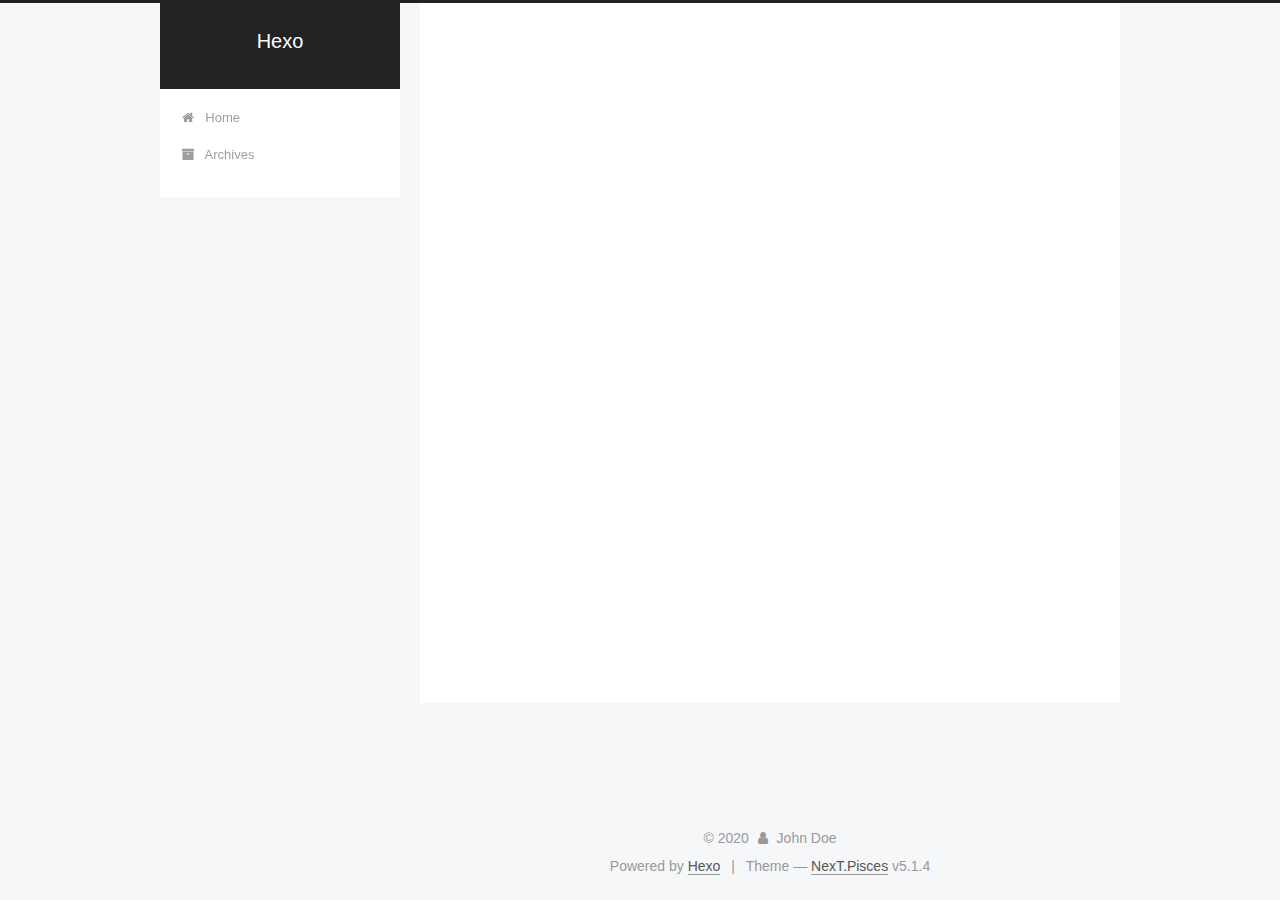
==== commit 7fd0375a: "Site updated: 2020-01-16 18:30:57" ====
--- a/archives/index.html
+++ b/archives/index.html
@@ -5,7 +5,7 @@
   
 
 
-<html class="theme-next muse use-motion" lang="en">
+<html class="theme-next pisces use-motion" lang="en">
 <head>
   <meta charset="UTF-8"/>
 <meta http-equiv="X-UA-Compatible" content="IE=edge" />
@@ -93,7 +93,7 @@
   var NexT = window.NexT || {};
   var CONFIG = {
     root: '/',
-    scheme: 'Muse',
+    scheme: 'Pisces',
     version: '5.1.4',
     sidebar: {"position":"left","display":"post","offset":12,"b2t":false,"scrollpercent":false,"onmobile":false},
     fancybox: true,
@@ -421,7 +421,7 @@
 
 
 
-  <div class="theme-info">Theme &mdash; <a class="theme-link" target="_blank" href="https://github.com/iissnan/hexo-theme-next">NexT.Muse</a> v5.1.4</div>
+  <div class="theme-info">Theme &mdash; <a class="theme-link" target="_blank" href="https://github.com/iissnan/hexo-theme-next">NexT.Pisces</a> v5.1.4</div>
 
 
 
@@ -521,6 +521,13 @@
   
   
 
+
+  <script type="text/javascript" src="/js/src/affix.js?v=5.1.4"></script>
+
+  <script type="text/javascript" src="/js/src/schemes/pisces.js?v=5.1.4"></script>
+
+
+
   
 
   
--- a/css/main.css
+++ b/css/main.css
@@ -189,7 +189,7 @@
   font-size: 14px;
   line-height: 2;
   color: #555;
-  background: #fff;
+  background: #f5f7f9;
 }
 @media (max-width: 767px) {
   body {
@@ -653,8 +653,8 @@
 @media (min-width: 992px) {
   .full-image.full-image.full-image.full-image {
     max-width: none;
-    width: 110%;
-    margin: 25px -5%;
+    width: 118%;
+    margin: 0 -9%;
   }
 }
 .blockquote-center,
@@ -940,11 +940,11 @@
   display: inline-block;
   padding: 0 20px;
   font-size: 14px;
-  color: #fff;
-  background: #222;
-  border: 2px solid #222;
+  color: #555;
+  background: #fff;
+  border: 2px solid #555;
   text-decoration: none;
-  border-radius: 0;
+  border-radius: 2px;
   transition-property: background-color;
   transition-duration: 0.2s;
   transition-timing-function: ease-in-out;
@@ -953,8 +953,8 @@
 }
 .btn:hover {
   border-color: #222;
-  color: #222;
-  background: #fff;
+  color: #fff;
+  background: #222;
 }
 .btn +.btn {
   margin: 0 0 8px 8px;
@@ -1066,7 +1066,7 @@
   width: 24px;
   background: #222;
   font-size: 12px;
-  opacity: 1;
+  opacity: 0.6;
   color: #fff;
   cursor: pointer;
   text-align: center;
@@ -1087,7 +1087,7 @@
   }
 }
 .back-to-top.back-to-top-on {
-  bottom: 19px;
+  bottom: 30px;
 }
 .header {
   background: transparent;
@@ -1136,7 +1136,7 @@
 .site-subtitle {
   margin-top: 10px;
   font-size: 13px;
-  color: #999;
+  color: #ddd;
 }
 .use-motion .brand {
   opacity: 0;
@@ -1209,7 +1209,8 @@
   transition-timing-function: ease-in-out;
   transition-delay: 0s;
 }
-.menu .menu-item a:hover {
+.menu .menu-item a:hover,
+.menu-item-active a {
   border-bottom-color: #222;
 }
 .menu .menu-item .fa {
@@ -1738,20 +1739,20 @@
   display: block;
   margin: 0 auto;
   padding: 2px;
-  max-width: 96px;
+  max-width: 120px;
   height: auto;
-  border: 2px solid #333;
+  border: 1px solid #eee;
 }
 .site-author-name {
-  margin: 5px 0 0;
+  margin: 0;
   text-align: center;
-  color: #f5f5f5;
-  font-weight: normal;
+  color: #222;
+  font-weight: 600;
 }
 .site-description {
-  margin-top: 5px;
+  margin-top: 0;
   text-align: center;
-  font-size: 14px;
+  font-size: 13px;
   color: #999;
 }
 .site-state {
@@ -1763,7 +1764,7 @@
 .site-state-item {
   display: inline-block;
   padding: 0 15px;
-  border-left: 1px solid #333;
+  border-left: 1px solid #eee;
 }
 .site-state-item:first-child {
   border-left: none;
@@ -1776,11 +1777,11 @@
   text-align: center;
   color: inherit;
   font-weight: 600;
-  font-size: 18px;
+  font-size: 16px;
 }
 .site-state-item-name {
   font-size: 13px;
-  color: inherit;
+  color: #999;
 }
 .feed-link {
   margin-top: 20px;
@@ -1822,7 +1823,7 @@
   width: 4px;
   height: 4px;
   border-radius: 50%;
-  background: #a70345;
+  background: #c726ff;
 }
 .links-of-blogroll {
   font-size: 13px;
@@ -1860,7 +1861,7 @@
   color: #555;
 }
 .sidebar-nav li:hover {
-  color: #f5f5f5;
+  color: #fc6423;
 }
 .page-post-detail .sidebar-nav-toc {
   padding: 0 5px;
@@ -1869,11 +1870,11 @@
   margin-left: 10px;
 }
 .sidebar-nav .sidebar-nav-active {
-  color: #87daff;
-  border-bottom-color: #87daff;
+  color: #fc6423;
+  border-bottom-color: #fc6423;
 }
 .sidebar-nav .sidebar-nav-active:hover {
-  color: #87daff;
+  color: #fc6423;
 }
 .sidebar-panel {
   display: none;
@@ -1906,12 +1907,12 @@
   transition-timing-function: ease-in-out;
   transition-delay: 0s;
   transition-property: all;
-  color: #999;
-  border-bottom-color: #555;
+  color: #666;
+  border-bottom-color: #ccc;
 }
 .post-toc ol a:hover {
-  color: #ccc;
-  border-bottom-color: #ccc;
+  color: #000;
+  border-bottom-color: #000;
 }
 .post-toc .nav-item {
   overflow: hidden;
@@ -1933,14 +1934,14 @@
   display: block;
 }
 .post-toc .nav .active > a {
-  color: #87daff;
-  border-bottom-color: #87daff;
+  color: #fc6423;
+  border-bottom-color: #fc6423;
 }
 .post-toc .nav .active-current > a {
-  color: #87daff;
+  color: #fc6423;
 }
 .post-toc .nav .active-current > a:hover {
-  color: #87daff;
+  color: #fc6423;
 }
 .footer {
   font-size: 14px;
@@ -2345,6 +2346,16 @@
   transform: translate(-50%, -50%);
   color: #ccc;
 }
+@media (min-width: 768px) and (max-width: 991px) {
+  .busuanzi-count {
+    width: auto;
+  }
+}
+@media (max-width: 767px) {
+  .busuanzi-count {
+    width: auto;
+  }
+}
 .site-uv,
 .site-pv,
 .page-pv {
@@ -2580,83 +2591,403 @@
   }
 }
 .page-post-detail .sidebar-toggle-line {
-  background: #87daff;
+  background: #fc6423;
 }
 .page-post-detail .comments {
   overflow: hidden;
 }
-@media (max-width: 767px) {
-  .header-inner,
-  .container .main-inner,
+.header {
+  position: relative;
+  margin: 0 auto;
+  width: 960px;
+}
+@media (min-width: 768px) and (max-width: 991px) {
+  .header {
+    width: auto;
+  }
+}
+@media (max-width: 767px) {
+  .header {
+    width: auto;
+  }
+}
+.header-inner {
+  position: absolute;
+  top: 0;
+  overflow: hidden;
+  padding: 0;
+  width: 240px;
+  background: #fff;
+  box-shadow: initial;
+  border-radius: initial;
+}
+@media (min-width: 1600px) {
+  .container .header-inner {
+    width: 240px;
+  }
+}
+@media (min-width: 768px) and (max-width: 991px) {
+  .header-inner {
+    position: relative;
+    width: auto;
+    border-radius: initial;
+  }
+}
+@media (max-width: 767px) {
+  .header-inner {
+    position: relative;
+    width: auto;
+    border-radius: initial;
+  }
+}
+.main:before,
+.main:after {
+  content: " ";
+  display: table;
+}
+.main:after {
+  clear: both;
+}
+@media (min-width: 768px) and (max-width: 991px) {
+  .main {
+    padding-bottom: 100px;
+  }
+}
+@media (max-width: 767px) {
+  .main {
+    padding-bottom: 100px;
+  }
+}
+.container .main-inner {
+  width: 960px;
+}
+@media (min-width: 768px) and (max-width: 991px) {
+  .container .main-inner {
+    width: auto;
+  }
+}
+@media (max-width: 767px) {
+  .container .main-inner {
+    width: auto;
+  }
+}
+.content-wrap {
+  float: right;
+  box-sizing: border-box;
+  padding: 40px;
+  width: 700px;
+  background: #fff;
+  min-height: 700px;
+  box-shadow: initial;
+  border-radius: initial;
+}
+@media (min-width: 768px) and (max-width: 991px) {
+  .content-wrap {
+    width: 100%;
+    padding: 20px;
+    border-radius: initial;
+  }
+}
+@media (max-width: 767px) {
+  .content-wrap {
+    width: 100%;
+    padding: 20px;
+    min-height: auto;
+    border-radius: initial;
+  }
+}
+.sidebar {
+  position: static;
+  float: left;
+  margin-top: 300px;
+  width: 240px;
+  background: #f5f7f9;
+  box-shadow: none;
+}
+@media (min-width: 768px) and (max-width: 991px) {
+  .sidebar {
+    display: none;
+  }
+}
+@media (max-width: 767px) {
+  .sidebar {
+    display: none;
+  }
+}
+.sidebar-toggle {
+  display: none;
+}
+.footer-inner {
+  width: 960px;
+  padding-left: 260px;
+}
+@media (min-width: 768px) and (max-width: 991px) {
   .footer-inner {
     width: auto;
-  }
-}
-embed {
-  display: block;
-  margin: 0px auto 25px auto;
-}
-.custom-logo .site-meta-headline {
-  text-align: center;
-}
-.custom-logo .brand {
+    padding-left: 0 !important;
+    padding-right: 0 !important;
+  }
+}
+@media (max-width: 767px) {
+  .footer-inner {
+    width: auto;
+    padding-left: 0 !important;
+    padding-right: 0 !important;
+  }
+}
+.sidebar-position-right .header-inner {
+  right: 0;
+}
+.sidebar-position-right .content-wrap {
+  float: left;
+}
+.sidebar-position-right .sidebar {
+  float: right;
+}
+.sidebar-position-right .footer-inner {
+  padding-left: 0;
+  padding-right: 260px;
+}
+.site-brand-wrapper {
+  position: relative;
+}
+.site-meta {
+  padding: 20px 0;
+  color: #fff;
+  background: #222;
+}
+@media (min-width: 768px) and (max-width: 991px) {
+  .site-meta {
+    box-shadow: 0 0 16px rgba(0,0,0,0.5);
+  }
+}
+@media (max-width: 767px) {
+  .site-meta {
+    box-shadow: 0 0 16px rgba(0,0,0,0.5);
+  }
+}
+.brand {
+  padding: 0;
   background: none;
 }
-.custom-logo .site-title {
-  margin: 10px auto 0;
-  font-size: 24px;
-  color: #222;
-}
-.custom-logo .site-title a {
-  border: none;
-}
-.custom-logo-image {
-  margin: 0 auto;
-  padding: 5px;
-  max-width: 150px;
-  background: #fff;
-}
-@media (max-width: 767px) {
-  .site-nav {
-    position: absolute;
-    left: 0;
-    top: 52px;
-    margin: 0;
-    width: 100%;
-    padding: 0;
-    background: #fff;
-    border-bottom: 1px solid #ddd;
-    z-index: 1030;
-  }
-}
-@media (max-width: 767px) {
-  .menu {
-    text-align: left;
-  }
-}
-@media (max-width: 767px) {
-  .menu .menu-item {
-    display: block;
-    margin: 0 10px;
-    vertical-align: top;
-  }
-}
-@media (max-width: 767px) {
-  .menu .menu-item br {
-    display: none;
-  }
-}
-@media (max-width: 767px) {
-  .menu .menu-item a {
-    padding: 5px 10px;
-  }
-}
-.menu .menu-item .fa {
-  margin-right: 0;
+.brand:hover {
+  color: #fff;
+}
+.site-subtitle {
+  margin: 10px 10px 0;
+  font-weight: initial;
 }
 .site-search form {
   display: none;
 }
+.site-nav {
+  border-top: none;
+}
+@media (min-width: 768px) and (max-width: 991px) {
+  .site-nav {
+    display: none !important;
+  }
+}
+@media (min-width: 768px) and (max-width: 991px) {
+  .site-nav-on {
+    display: block !important;
+  }
+}
+.menu .menu-item {
+  display: block;
+  margin: 0;
+}
+.menu .menu-item a {
+  position: relative;
+  box-sizing: border-box;
+  padding: 5px 20px;
+  text-align: left;
+  line-height: inherit;
+  transition-property: background-color;
+  transition-duration: 0.2s;
+  transition-timing-function: ease-in-out;
+  transition-delay: 0s;
+}
+.menu .menu-item a:hover,
+.menu-item-active a {
+  background: #f9f9f9;
+  border-bottom-color: #fff;
+}
+.menu .menu-item br {
+  display: none;
+}
+.menu-item-active a:after {
+  content: " ";
+  position: absolute;
+  top: 50%;
+  margin-top: -3px;
+  right: 15px;
+  width: 6px;
+  height: 6px;
+  border-radius: 50%;
+  background-color: #bbb;
+}
+.btn-bar {
+  background-color: #fff;
+}
+.site-nav-toggle {
+  left: 20px;
+  top: 50%;
+  -webkit-transform: translateY(-50%);
+  -webkit-transform: translateY(-50%);
+  -moz-transform: translateY(-50%);
+  -ms-transform: translateY(-50%);
+  -o-transform: translateY(-50%);
+  transform: translateY(-50%);
+}
+@media (min-width: 768px) and (max-width: 991px) {
+  .site-nav-toggle {
+    display: block;
+  }
+}
+.use-motion .sidebar .motion-element {
+  opacity: 1;
+}
+.sidebar {
+  margin-left: -100%;
+  right: auto;
+  bottom: auto;
+  -webkit-transform: none;
+}
+.sidebar-inner {
+  box-sizing: border-box;
+  width: 240px;
+  color: #555;
+  background: #fff;
+  box-shadow: initial;
+  border-radius: initial;
+  opacity: 0;
+}
+.sidebar-inner.affix {
+  position: fixed;
+  top: 12px;
+}
+.sidebar-inner.affix-bottom {
+  position: absolute;
+}
+.site-overview {
+  text-align: left;
+}
+.site-author:before,
+.site-author:after {
+  content: " ";
+  display: table;
+}
+.site-author:after {
+  clear: both;
+}
+.sidebar a {
+  color: #555;
+}
+.sidebar a:hover {
+  color: #222;
+}
+.site-state-item {
+  padding: 0 10px;
+}
+.links-of-author-item a:before {
+  display: none;
+}
+.links-of-author-item a {
+  border-bottom: none;
+  text-decoration: underline;
+}
+.feed-link {
+  border-top: 1px dotted #ccc;
+  border-bottom: 1px dotted #ccc;
+  text-align: center;
+}
+.feed-link a {
+  display: block;
+  color: #fc6423;
+  border: none;
+}
+.feed-link a:hover {
+  background: none;
+  color: #e34603;
+}
+.feed-link a:hover i {
+  color: #e34603;
+}
+.links-of-author {
+  display: flex;
+  flex-wrap: wrap;
+  justify-content: center;
+}
+.links-of-author-item {
+  margin: 5px 0 0;
+  width: 50%;
+}
+.links-of-author-item a {
+  max-width: 216px;
+  box-sizing: border-box;
+  display: inline-block;
+  margin-right: 0;
+  margin-bottom: 0;
+  padding: 0 5px;
+  overflow: hidden;
+  white-space: nowrap;
+  text-overflow: ellipsis;
+}
+.links-of-author-item a {
+  display: block;
+  text-decoration: none;
+}
+.links-of-author-item a:hover {
+  border-radius: 4px;
+  background: #eee;
+}
+.links-of-author-item .fa {
+  margin-right: 2px;
+  font-size: 16px;
+}
+.links-of-author-item .fa-globe {
+  font-size: 15px;
+}
+.links-of-blogroll {
+  text-align: center;
+  margin-top: 20px;
+  padding: 3px 0 0;
+  border-top: 1px dotted #ccc;
+}
+.links-of-blogroll-title {
+  margin-top: 0;
+}
+.links-of-blogroll-item {
+  padding: 0;
+}
+.links-of-blogroll-inline:before,
+.links-of-blogroll-inline:after {
+  content: " ";
+  display: table;
+}
+.links-of-blogroll-inline:after {
+  clear: both;
+}
 .links-of-blogroll-inline .links-of-blogroll-item {
-  display: inline-block;
-}
+  margin: 5px 0 0;
+  width: 50%;
+  display: inline-block;
+  width: unset;
+}
+.links-of-blogroll-inline .links-of-blogroll-item a {
+  max-width: 216px;
+  box-sizing: border-box;
+  display: inline-block;
+  margin-right: 0;
+  margin-bottom: 0;
+  padding: 0 5px;
+  overflow: hidden;
+  white-space: nowrap;
+  text-overflow: ellipsis;
+}
+@media (max-width: 767px) {
+  .post-body {
+    text-align: justify;
+  }
+}
